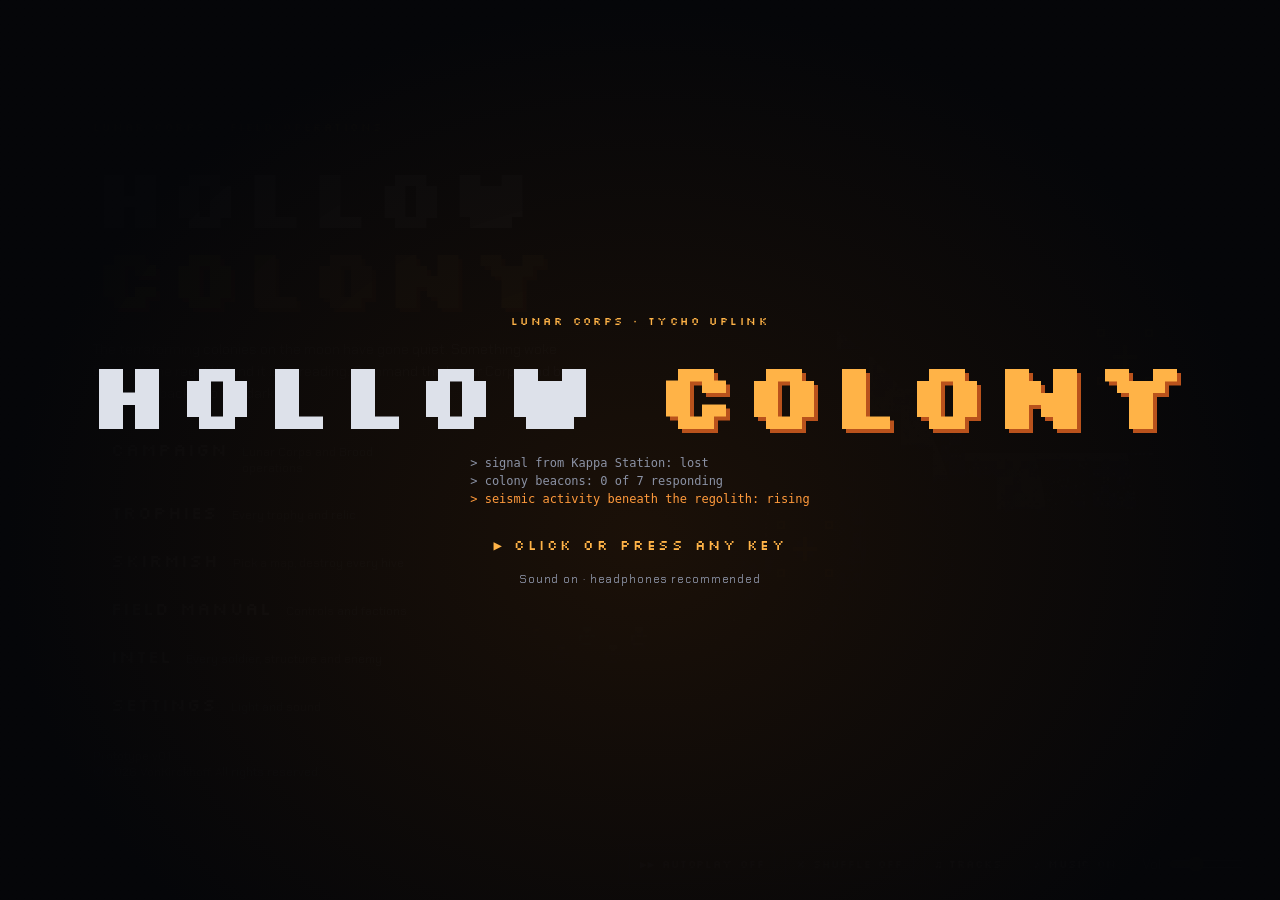
==== index.html @ ce776d80 "aanpassen verhaallijn" ====
<!doctype html>
<!-- Hollow Colony · © 2026 VonKirckhoff. All rights reserved. -->
<html lang="en">
<head>
<meta charset="utf-8">
<meta name="viewport" content="width=device-width, initial-scale=1, viewport-fit=cover">
<title>Hollow Colony</title>
<link rel="preconnect" href="https://fonts.googleapis.com">
<link rel="stylesheet" href="https://fonts.googleapis.com/css2?family=Silkscreen:wght@400;700&family=Chakra+Petch:wght@400;500;600;700&display=swap">
<link rel="stylesheet" href="css/game.css">
</head>
<body>
<canvas id="game"></canvas>

<div id="hud" hidden>
  <div id="topbar">
    <div class="res"><span class="lbl">Salvage</span><b id="r-salvage">0</b></div>
    <div class="res" id="r-supply-wrap"><span class="lbl">Supply</span><b id="r-supply">0/0</b></div>
    <div class="res" id="r-troops-wrap" data-tip="Troops|"><span class="lbl">Troops</span><b id="r-troops">0</b></div>
    <div class="res" id="r-dna-wrap" hidden data-tip="DNA|"><span class="lbl">DNA</span><b id="r-dna">0</b></div>
    <div class="res" id="r-stab-wrap" hidden data-tip="Stabilizer|"><span class="lbl">Stabilizer</span><b id="r-stab">0</b></div>
    <div class="res" id="r-timer-wrap" hidden><span class="lbl" id="r-timer-lbl">Timer</span><b id="r-timer">0:00</b></div>
    <div class="spacer"></div>
    <div class="res mission-tag" id="r-mission"><b id="r-mtitle"></b><span class="lbl" id="r-mode"></span></div>
    <span id="clock">00:00</span>
    <button class="tb-btn" id="btn-follow" type="button" data-tip="Camera follow|The camera moves along with your squad after an order. Key C.">Follow on</button>
    <button class="tb-btn" id="btn-view" type="button" data-tip="2D / 3D view|Switch between the flat map and the 3D view (prototype). In 3D, rock hides what stands behind it; mouse wheel zooms. Key F3.">2D</button>
    <span class="tb-cam">   <!-- camera height and turning, kept close together -->
      <button class="tb-btn" id="btn-cam-up" type="button" data-tip="Camera higher|See more of the map; units get smaller. Key − (minus). Key 0 sets the normal height.">−</button>
      <button class="tb-btn" id="btn-cam-down" type="button" data-tip="Camera lower|Come closer; units get bigger. Key + (plus). Key 0 sets the normal height.">+</button>
      <button class="tb-btn" id="btn-turn-l" type="button" style="visibility:hidden" data-tip="Turn left|Turn the 3D camera a quarter to the left. Middle mouse drag turns and tilts freely; Home sets it straight.">⟲</button>
      <button class="tb-btn" id="btn-turn-r" type="button" style="visibility:hidden" data-tip="Turn right|Turn the 3D camera a quarter to the right. Middle mouse drag turns and tilts freely; Home sets it straight.">⟳</button>
    </span>
    <button class="tb-btn hide-sm" id="btn-speed" type="button">1×</button>
    <button class="tb-btn" id="btn-menu" type="button" data-tip="Menu|Pause, save, settings (light and sound), field manual, restart or quit. Key P or Esc.">Menu</button>
  </div>
  <div id="comms"></div>
  <div id="bossbar" hidden><span id="boss-name">BOSS</span><div class="bbar"><i id="boss-hp"></i></div></div>
  <div id="bottom">
    <div id="minimap-wrap"><canvas id="minimap"></canvas></div>
    <div id="objectives"><h3 id="obj-head">OBJECTIVES</h3><ul id="obj-list"></ul></div>
    <div id="selection"></div>
    <div id="cmdcard"></div>
  </div>
</div>
<div id="tooltip" hidden></div>
<div id="toast" hidden></div>
<div id="tut-card" hidden role="dialog" aria-live="polite"><div class="lbl" id="tut-who"></div><p id="tut-text"></p><div class="tut-foot"><div class="tut-nav"><button class="btn" type="button" id="tut-prev" aria-label="Earlier tip">◀</button><span id="tut-step"></span><button class="btn" type="button" id="tut-next" aria-label="Later tip">▶</button></div><button class="btn" type="button" id="tut-practice">Practice again</button><button class="btn primary" type="button" id="tut-ok">Got it <kbd>Enter</kbd></button></div></div>
<button class="btn" type="button" id="tut-open" hidden>📖 Tips</button>

<!-- MAIN MENU -->
<!-- BOOT: browsers only allow sound after a click or key press, so the game opens on a gate -->
<div class="boot" id="boot" hidden role="button" tabindex="0" aria-label="Start Hollow Colony">
  <div class="boot-in">
    <div class="eyebrow">LUNAR CORPS · TYCHO UPLINK</div>
    <div class="boot-title">Hollow <span>Colony</span></div>
    <div class="boot-log" aria-hidden="true"><span>&gt; signal from Kappa Station: lost</span><span>&gt; colony beacons: 0 of 7 responding</span><span>&gt; seismic activity beneath the regolith: rising</span></div>
    <div class="boot-go">▶ Click or press any key</div>
    <div class="boot-note">Sound on · headphones recommended</div>
  </div>
</div>

<section class="screen" id="s-menu">
  <div class="sheet">
    <div class="eyebrow">LUNAR CORPS · FIELD OPERATIONS</div>
    <h1 class="title">Hollow<br><span>Colony</span></h1>
    <p class="lede">The terraforming colonies on the moon have gone quiet. Something woke beneath the regolith, and it is spreading. Command the Lunar Corps and burn the Brood back into the dark.</p>
    <div class="menu-list">
      <button class="menu-btn" type="button" id="m-continue" hidden>Continue</button>
      <button class="menu-btn" type="button" data-go="campaign">Campaign <small>Lunar Corps and Brood operations</small></button>
      <button class="menu-btn" type="button" data-go="trophies">Trophies <small>Every trophy and relic</small></button>
      <button class="menu-btn" type="button" data-go="skirmish">Skirmish <small>Pick a map, destroy every hive</small></button>
      <button class="menu-btn" type="button" data-go="manual">Field manual <small>Controls and factions</small></button>
      <button class="menu-btn" type="button" data-go="intel">Intel <small>Every soldier, structure and enemy</small></button>
      <button class="menu-btn" type="button" data-go="settings">Settings <small>Light and sound</small></button>
    </div>
    <div class="foot">Prototype v0.1<br>© 2026 VonKirckhoff. All rights reserved.</div>
  </div>
</section>

<!-- CAMPAIGN -->
<section class="screen" id="s-campaign" hidden>
  <div class="sheet camp">
   <div class="camp-l">
    <div class="camp-side" id="camp-side" role="tablist" aria-label="Choose a side"><button type="button" role="tab" data-side="corps"><span class="cs-k">Play as</span><b>Lunar Corps</b><span class="cs-n">Operation Hollow Light</span><span class="cs-p" id="cs-p-corps"></span></button><button type="button" role="tab" data-side="swarm"><span class="cs-k">Play as</span><b>The Brood</b><span class="cs-n">The Long Hunger</span><span class="cs-p" id="cs-p-swarm"></span></button><button type="button" role="tab" data-side="rogue" hidden><span class="cs-k">Play as</span><b>The Osprey crew</b><span class="cs-n">Rogue Strain</span><span class="cs-p" id="cs-p-rogue"></span></button></div>
    <div class="eyebrow" id="camp-eyebrow">CAMPAIGN · LUNAR CORPS</div>
    <h2 class="h" id="camp-title">Operation Hollow Light</h2>
    <p class="lede rogue-only">The Matron is dead and the Lunar Corps holds the high ground. Then Tycho issued Containment Order 10: everyone who stood in her lair, and every patient at Kappa, is to be contained. You know what contained means. You ran, and the Osprey crew was waiting. Seven soldiers, no base, no dropship, hunted by the Brood and by the Corps. Harvest Brood DNA, splice it into the crew between jobs, and keep the taint from eating you alive.</p>
    <p class="lede swarm-only">Play the same story from the other side. You are the Brood: you choose what hatches, where it gathers and where it strikes, and the swarm does the rest. The Lunar Corps is played by the computer.</p>
    <div class="lbl" id="camp-progress"></div>
    <div class="hero-card" id="hero-card"></div>
    <div class="reset-row"><div class="row"><button class="btn" type="button" data-go="menu">Back</button><button class="btn" type="button" data-go="veterans" id="btn-vets">Veterans</button><button class="btn" type="button" data-go="cenotaph" id="btn-ceno">Cenotaph</button><button class="btn" type="button" data-go="intel">Intel</button></div><button class="btn danger" type="button" id="btn-reset">Reset campaign</button></div>
   </div>
   <div class="camp-r"><div class="lbl">Missions</div><div class="missions" id="mission-list"></div></div>
  </div>
</section>

<!-- BRIEFING -->
<section class="screen" id="s-brief" hidden>
  <div class="sheet">
    <div class="eyebrow" id="b-eyebrow">MISSION 1</div>
    <h2 class="h" id="b-title">Title</h2>
    <div class="brief" id="b-text"></div>
    <div class="hero-card rogue-lab" id="b-lab" hidden></div>
    <div><div class="lbl" style="margin-bottom:6px">Objectives</div><ul class="objprev" id="b-obj"></ul></div>
    <div class="row"><span class="lbl">Difficulty</span><div class="seg diff-seg"></div></div>
    <div class="row"><button class="btn primary" type="button" id="b-start">Deploy</button><button class="btn" type="button" id="b-watch" hidden data-tip="Watch|The training plays itself, step by step. Press any key or click to take over.">Watch</button><button class="btn" type="button" id="b-voice" data-voice-btn aria-pressed="false" data-tip="Briefing voice|The briefing is read over the intercom when you open it. Click to stop it, or to hear it again. Follows the Sound and Voices buttons.">Read aloud</button><button class="btn" type="button" data-go="campaign">Back</button></div>
  </div>
</section>

<!-- SKIRMISH -->
<section class="screen" id="s-skirmish" hidden>
  <div class="sheet">
    <div class="eyebrow">SKIRMISH</div>
    <h2 class="h">Choose a battlefield</h2>
    <div class="maps" id="map-list"></div>
    <div class="loadmap" id="loadmap" hidden>
      <div class="lbl">Map code from the Hollow Colony Map Editor (Export → Copy map code)</div>
      <textarea id="mapcode" spellcheck="false" placeholder='{"key":"mymap","name":"…","desc":"…","layout":[…]}'></textarea>
      <div class="row"><button class="btn primary" type="button" id="mapcode-go">Add map</button><button class="btn" type="button" id="mapcode-cancel">Cancel</button></div>
    </div>
    <div class="row"><span class="lbl">Difficulty</span><div class="seg diff-seg"></div></div>
    <div class="row"><button class="btn primary" type="button" id="sk-start">Deploy</button><button class="btn" type="button" id="btn-loadmap">Load map code</button><button class="btn" type="button" data-go="menu">Back</button></div>
  </div>
</section>

<!-- MUSIC (menu screens only) -->
<div class="music-ctl" id="music-ctl" hidden>
  <div class="music-panel" id="music-panel" role="dialog" aria-label="Soundtrack" hidden>
    <div class="mp-head"><div><div class="lbl">Soundtrack</div><div class="mp-now" id="music-now" aria-live="polite"></div></div><button class="tb-btn" type="button" id="music-close" aria-label="Close">✕</button></div>
    <div class="mp-tl" id="music-tl" hidden></div>
    <ul class="mp-list" id="music-list"></ul>
    <label class="mp-shuffle"><input type="checkbox" id="music-shuffle"> Shuffle all tracks on the menu screens</label>
  </div>
  <button class="np" type="button" id="music-np" hidden aria-label="Now playing, open the music player"></button>
  <button class="tb-btn" type="button" id="btn-auto" aria-pressed="false" data-tip="Autoplay|Play the tracks on the menu screens one after the other, in the order of the list.">▶▶ Autoplay off</button>
  <button class="tb-btn" type="button" id="btn-shuffle" aria-pressed="false" data-tip="Shuffle|Play all tracks on the menu screens, one after the other, in random order.">⤨ Shuffle off</button>
  <button class="tb-btn" type="button" id="btn-tracks" aria-expanded="false" aria-controls="music-panel">♫ Tracks</button>
  <button class="tb-btn" type="button" id="btn-music" aria-pressed="true" data-tip="Music|“Hollow Light”, generated live. Only on the menu screens, never during a mission.">♪ Music on</button>
  <label class="tb-vol">Vol <input type="range" id="music-vol" min="0" max="100" step="5" aria-label="Music volume"></label>
</div>

<!-- MANUAL -->
<section class="screen" id="s-manual" hidden>
  <div class="sheet manual-sheet">
    <div class="eyebrow">FIELD MANUAL</div>
    <div class="intel-tabs manual-tabs" role="tablist" id="manual-tabs">
      <button type="button" role="tab" data-mtab="controls" aria-selected="true">Controls</button>
      <button type="button" role="tab" data-mtab="notes" aria-selected="false">Field notes</button>
      <button type="button" role="tab" data-mtab="factions" aria-selected="false">Factions</button>
      <button type="button" role="tab" data-mtab="veterans" aria-selected="false">Veterans</button>
      <button type="button" role="tab" data-mtab="campaigns" aria-selected="false">Campaigns</button>
      <button type="button" role="tab" class="danger" data-mtab="fresh" aria-selected="false">Start fresh</button>
    </div>
    <div class="mpanel" role="tabpanel" data-mpanel="controls">
    <h2 class="h">Controls</h2>
    <div class="mgroups">
      <div class="mgroup"><h3>Select</h3><dl class="manual">
        <dt>Left drag</dt><dd>Box-select your units. Click one to select it, double-click for all of that type on screen. Shift adds.</dd>
        <dt>Ctrl + 1–5</dt><dd>Save a control group; 1–5 recalls it, twice jumps to it.</dd>
        <dt>Panel hover</dt><dd>Point at a soldier in the selection panel to light him up on the map and minimap; a group name lights up the group.</dd>
      </dl></div>
      <div class="mgroup"><h3>Orders</h3><dl class="manual">
        <dt>Right click</dt><dd>Move, attack an enemy, pick up a crate, repair (Engineer) or set a rally point.</dd>
        <dt>A + click</dt><dd>Attack: move and fight on the way. Stays on for later moves.</dd>
        <dt>H</dt><dd>Defensive: hold and fire at what comes in range; holds again after every move. H again: off.</dd>
        <dt>Q</dt><dd>Hold fire: they do not shoot on their own, not even back, only at what you right-click. Q again, A or S: weapons free.</dd>
        <dt>S</dt><dd>Cancel order and drop the stance.</dd>
        <dt>L + click</dt><dd>Throw a flare (Trooper, Gunner or Pyro).</dd>
      </dl></div>
      <div class="mgroup"><h3>Squad</h3><dl class="manual">
        <dt>Z / X / V / I / W</dt><dd>Formation: circle, wedge, square, line or zigzag. Support in the centre (behind a line). The squad marches in the shape; a new one is taken up on the way. Same key again releases it. A control group remembers its formation.</dd>
        <dt>Y / F / E</dt><dd>Your own formation / save the squad as it stands as your own formation / spacing: normal, wide or tight.</dd>
        <dt>Sweep</dt><dd>Attack (A) with a squad in a line: they advance together and fire on the move.</dd>
        <dt>Right-drag</dt><dd>A squad in formation goes where you pressed and faces the way you dragged.</dd>
        <dt>F9 or ² / `</dt><dd>Dev panel: see and tune the game's numbers while you play, pause, save your changes.</dd>
        <dt>U / D</dt><dd>Engineer: pack up a Sentry Gun and deploy it elsewhere.</dd>
        <dt>R / T / B</dt><dd>Engineer: build a Relay Tower, Sentry Gun or Barricade.</dd>
      </dl></div>
      <div class="mgroup"><h3>View and sound</h3><dl class="manual">
        <dt>Arrows, edge</dt><dd>Scroll. Middle-drag also works; click or drag the minimap to jump.</dd>
        <dt>Space</dt><dd>Jump to the latest alert.</dd>
        <dt>C / O</dt><dd>Camera follow on/off, voices on/off. Light and sound: Menu → Settings.</dd>
        <dt>P / Esc</dt><dd>Pause. Esc also cancels a pending click.</dd>
      </dl></div>
    </div>
    </div>

    <div class="mpanel" role="tabpanel" data-mpanel="notes" hidden>
    <h2 class="h">Field notes</h2>
    <div class="notes">
      <div class="note"><b>Firing on the move</b>Soldiers keep walking but shoot back at anything in range, a bit slower than standing still. Engineers do the same while they build or repair.</div>
      <div class="note"><b>Cover</b>Rock or a building between a soldier and a Spitter cuts the damage he takes by 40%.</div>
      <div class="note"><b>Suppression</b>Anything a Gunner hits slows down for a moment.</div>
      <div class="note"><b>Acid blood</b>Brood bleeds acid. Killing one up close burns your soldiers, and the pool keeps burning for 3 seconds.</div>
      <div class="note"><b>Cocoons</b>Your dead are turned into cocoons that hatch in seconds. Burn them; a Pyro does triple damage.</div>
      <div class="note"><b>Medic triage</b>The downed first, then the worst wounded. His sidearm only comes out when nobody nearby needs him.</div>
      <div class="note"><b>Down, not out</b>A soldier at 0 health goes down for 15 seconds. The Brood leaves him be: it wants the body. A Medic who reaches him patches him up in 4 seconds. Nobody comes, and he bleeds out.</div>
      <div class="note"><b>The fallen</b>The Brood drags a body home to the mycel around a hive. There an egg opens, a Grafter latches on, and the body becomes a cocoon. Stand next to it, kill the carrier, shoot the eggs, or let a Pyro burn it.</div>
      <div class="note"><b>Husks</b>An infected soldier. It hatches as a Twitcher, molts into a Shambler, then into a Husk; while it molts it takes extra damage. A Husk slips away to a quiet spot and takes root. Kill it before a new hive grows there.</div>
      <div class="note"><b>Darkness and flares</b>In dark missions everyone sees half as far. Flares light the ground for 45 seconds: three per mission, six in the dark.</div>
      <div class="note"><b>Motion tracker</b>Shows Brood moving near your selected squad, even in the dark, and beeps faster as they close in.</div>
      <div class="note"><b>Brood tactics</b>Big waves may send bait first, or split up and come at you from the side.</div>
      <div class="note"><b>Hives fight back</b>Come too close and a hive notices you: its guards attack and it births a brood. Every hit makes it scream for more; badly hurt, it calls the other hives. Left alone, it heals.</div>
      <div class="note"><b>The mycel</b>A purple fungus spreads around every hive. The Brood heals while standing on it. It withers when the hive dies.</div>
      <div class="note"><b>Landing pads</b>Order replacements from the pad. Never more than the squad you started with.</div>
      <div class="note"><b>Intel</b>Every soldier, structure and enemy with its numbers: see Intel in the main menu.</div>
    </div>
    </div>

    <div class="mpanel" role="tabpanel" data-mpanel="factions" hidden>
    <h2 class="h">Factions</h2>
    <div class="factions">
      <div class="faction"><b style="color:var(--corps)">Lunar Corps</b><span class="ftag">You</span>
        <ul><li>Salvage from crates and from Relay Towers on relay pads. Each tower adds supply.</li>
            <li>Train soldiers at the Command Post, or order them in at a landing pad.</li>
            <li>Troopers, Gunners and Pyros fight; Medics heal; Engineers build, repair and arm charges.</li></ul></div>
      <div class="faction"><b style="color:var(--swarm)">The Brood</b><span class="ftag">Enemy</span>
        <ul><li>Grows from hives and comes in waves that get bigger.</li>
            <li>Crawlers and Scuttlers rush, Spitters lob acid from range, Brutes break walls.</li>
            <li>Everything living it kills becomes a cocoon: new Brood.</li>
            <li>In its own campaign you are the Brood: hatch, hunt and bring the fallen home.</li></ul></div>
      <div class="faction rogue"><b style="color:var(--rogue)">Rogue Strain</b><span class="ftag">Third campaign</span>
        <ul><li>The seven survivors of the Osprey, written off as killed in action. They found Dr. Maas's samples and stopped answering the radio.</li>
            <li>No base, no dropship, no replacements: the same seven people from job to job, led by their Captain.</li>
            <li>They splice Brood DNA into their own blood. Strains make them faster, tougher or deadlier; taint makes them stranger, up to a feral fit.</li>
            <li>Black and dark brown uniforms with a red armband.</li>
            <li>Hunted by both sides: the Brood, and the loyal Corps in the normal Corps kit, who shoot on sight.</li></ul></div>
      <div class="notes fnotes">
      <div class="note rogue"><b>The loyal Corps</b>In Rogue Strain the Lunar Corps is the enemy. Its soldiers fight the Brood and the crew alike: they hold a post, patrol or hunt you, and come running when one of them is hit. Their Relay Towers, Sentry Guns and Barricades are theirs too.</div>
      <div class="note rogue"><b>Playable after the Corps campaign</b>Rogue Strain opens once every Lunar Corps campaign mission is won on Normal or Hard. Its campaign screen and Intel tab can be read before that.</div>
      </div>
    </div>
    </div>

    <div class="mpanel" role="tabpanel" data-mpanel="veterans" hidden>
    <h2 class="h">Veterans</h2>
    <div class="ranks" id="manual-ranks"></div>
    <div class="notes">
      <div class="note"><b>Earning XP</b>Kills (a Spitter 2, a Brute 4, a hive 5). Medics earn by healing, Engineers by building and repairing.</div>
      <div class="note"><b>Lieutenant abilities</b>Trooper grenade · Gunner steady aim on the move · Pyro long flame · Medic heals everyone around him · Engineer works twice as fast.</div>
      <div class="note"><b>Your own soldier</b>Enlist him on the campaign screen. He goes on every mission and only he can become Captain: soldiers near him fire faster and take less damage.</div>
      <div class="note"><b>The roster</b>Survivors with XP carry over to the next campaign mission and replace starting soldiers of their type.</div>
      <div class="note"><b>Cenotaph</b>The fallen are cut into stone. In zombie mode you can raise them once.</div>
    </div>
    </div>

    <div class="mpanel" role="tabpanel" data-mpanel="campaigns" hidden>
    <h2 class="h">Campaigns</h2>
    <div class="notes">
      <div class="note"><b>Training</b>Both campaigns start with a training (00) that walks you through every button. Press N to skip a step.</div>
      <div class="note"><b>Playing the Brood</b>Pick The Brood on the campaign screen. Q W E R hatch, right-click sets the gathering point (or moves the swarm units you selected), A + click attacks, H brings the fallen home, B + click burrows up a small brood. Ctrl + a number keeps a group: flank or lure with two groups of your own.</div>
      <div class="note rogue"><b>Rogue Strain</b>Opens once every Lunar Corps campaign mission is won on Normal or Hard. You play the seven survivors of the Osprey. Brood you kill without fire can leave DNA samples: walk over them. Between jobs, splice them into the crew on the campaign screen. Taint makes them stronger and stranger: from 85% seizures, at 100% a feral fit. A crew Medic with a stabilizer dose fixes that (J). The crew wears black and dark brown with a red armband; soldiers in the normal Corps kit are the loyal Corps, and they shoot you on sight.</div>
      <div class="note"><b>Trophy wall</b>Win every campaign mission with your own soldier alive, for each role and each difficulty. Flawless: win a mission without losing a soldier, one per difficulty. Two grand trophies: all of the Lunar Corps, and every Brood mission on every difficulty.</div>
    </div>
    </div>

    <div class="mpanel" role="tabpanel" data-mpanel="fresh" hidden>
    <h2 class="h">Start fresh</h2>
    <div class="fresh" id="fresh-box">
      <div><div class="lbl">Start fresh</div>
        <p>Erase everything this game keeps in your browser: campaign progress, veterans, your own soldier, the Cenotaph, difficulty, the defeat choice, zombie mode, and all music, sound and voice settings. The game starts as if you opened it for the first time.</p>
        <label class="fresh-maps"><input type="checkbox" id="fresh-maps"> Also delete the maps I made in the map editor</label>
        <label class="fresh-maps"><input type="checkbox" id="fresh-troph" checked> Keep my trophy wall</label></div>
      <button class="btn danger" type="button" id="btn-fresh">Start fresh</button>
    </div>
    </div>
    <div class="row"><button class="btn" type="button" id="manual-back">Back</button><button class="btn" type="button" data-go="intel">Intel</button></div>
  </div>
</section>

<!-- PAUSE -->
<section class="screen" id="s-pause" hidden>
  <div class="sheet">
    <div class="eyebrow">PAUSED</div>
    <h2 class="h" id="p-title">Mission</h2>
    <div class="menu-list">
      <button class="menu-btn" type="button" id="p-resume">Resume</button>
      <button class="menu-btn" type="button" id="p-save">Save game <small>One slot: replaces the last save</small></button>
      <button class="menu-btn" type="button" id="p-settings">Settings <small>Light and sound</small></button>
      <button class="menu-btn" type="button" id="p-manual">Field manual</button>
      <button class="menu-btn" type="button" id="p-restart">Restart mission</button>
      <button class="menu-btn" type="button" id="p-quit">Quit to menu</button>
    </div>
  </div>
</section>

<!-- SETTINGS: light and sound -->
<section class="screen" id="s-settings" hidden>
  <div class="sheet settings">
    <div class="eyebrow">SETTINGS</div>
    <h2 class="h">Light and sound</h2>
    <div class="set-grid">
      <div class="set-col">
        <div class="lbl">Light</div>
        <div id="set-light"></div>
        <button class="tb-btn" type="button" id="set-light-reset" data-tip="Reset light|Every light setting back to how the game comes.">Reset light</button>
      </div>
      <div class="set-col">
        <div class="lbl">Sound</div>
        <div class="set-row"><span>Music in missions</span><button class="tb-btn" id="btn-gmusic" type="button" data-tip="Music|The soundtrack softly in the background while you play. Pick the track in the music player on the menu screens.">Music off</button></div>
        <div class="set-row"><span>Sound effects</span><button class="tb-btn" id="btn-sound" type="button" data-tip="Sound|Mutes or unmutes every sound in the game.">Sound on</button></div>
        <div class="set-row"><span>Soldiers' voices <small>key O</small></span><button class="tb-btn" id="btn-voices" type="button" data-tip="Voices|Soldiers speak their lines out loud, using your browser's speech voices. Key O.">Voices on</button></div>
        <label class="set-row tb-vol"><span>Voice volume</span><input type="range" id="voice-vol" min="0" max="100" step="5" aria-label="Voice volume"></label>
      </div>
    </div>
    <div class="menu-list"><button class="menu-btn" type="button" id="settings-back">Back</button></div>
  </div>
</section>

<!-- VETERANS -->
<section class="screen" id="s-veterans" hidden>
  <div class="sheet vets">
   <div class="vets-l">
    <div class="eyebrow">LUNAR CORPS · ROSTER</div>
    <h2 class="h">Veterans</h2>
    <p class="lede">Soldiers who survive a campaign mission with experience stay on the roster. At the start of the next mission they replace soldiers of the same type, and the rest arrive first when you train or order that type. A veteran who falls goes on the Cenotaph.</p>
    <div class="roster" id="roster-list"></div>
    <div class="row"><button class="btn" type="button" data-go="campaign">Back</button><button class="btn" type="button" data-go="cenotaph" id="btn-ceno2">Cenotaph</button></div>
   </div>
   <div class="vets-r"><div class="lbl">Ranks</div><div class="ranks" id="rank-list"></div><div class="row" style="justify-content:flex-end;margin-top:8px"><button class="btn danger" type="button" id="btn-reset-vets" data-tip="Reset veterans|Removes every veteran from the roster and clears the Cenotaph. Campaign progress stays.">Reset veterans</button></div></div>
  </div>
</section>

<!-- INTEL -->
<section class="screen" id="s-intel" hidden>
  <div class="sheet intel-sheet">
    <div class="eyebrow">LUNAR CORPS · INTEL</div>
    <h2 class="h">Intel</h2>
    <p class="lede">What every soldier, structure and enemy can do. Range and sight are in tiles, speed in tiles per second; damage per second is before rank bonuses.</p>
    <div class="intel-tabs" role="tablist" id="intel-tabs"></div>
    <div class="intel-split" role="tabpanel"><div class="intel-list" id="intel-list" role="listbox" aria-label="Units and structures"></div><div class="intel-detail" id="intel-grid" aria-live="polite"></div></div>
    <div class="row"><button class="btn" type="button" id="intel-back">Back</button></div>
  </div>
</section>

<!-- TROPHIES -->
<section class="screen" id="s-trophies" hidden>
  <div class="sheet troph-sheet">
   <div class="troph-l">
    <div class="eyebrow">HALL OF HONOUR</div>
    <h2 class="h">Trophy wall</h2>
    <p class="lede" id="troph-lede"></p>
    <div class="troph-hero" id="troph-hero"></div>
    <div class="row"><button class="btn" type="button" data-go="menu">Back</button><button class="btn" type="button" data-go="veterans">Veterans</button></div>
   </div>
   <div class="troph-r"><div class="intel-tabs troph-tabs" role="tablist" id="troph-tabs"></div><div class="trophies" id="trophy-wall"></div></div>
  </div>
</section>

<!-- CENOTAPH -->
<section class="screen" id="s-cenotaph" hidden>
  <div class="sheet" style="max-width:760px">
    <div class="eyebrow">LUNAR CORPS · TYCHO MEMORIAL</div>
    <h2 class="h">Cenotaph</h2>
    <p class="lede">An empty tomb for the soldiers who never came home. Every name is cut into the stone, with the mission where it fell.</p>
    <div class="zombie-row" id="zombie-row"></div>
    <div class="cenotaph" id="cenotaph"></div>
    <div class="row"><button class="btn" type="button" data-go="campaign">Back</button><button class="btn" type="button" data-go="veterans">Veterans</button><button class="btn" type="button" id="ceno-voice" data-voice-btn aria-pressed="false" data-tip="A moment of silence|The intercom holds a short wake and reads every name on the stone. Click to stop it, or to hear it again. Follows the Sound and Voices buttons.">Read aloud</button></div>
  </div>
</section>

<!-- END -->
<section class="screen" id="s-end" hidden>
  <div class="sheet">
    <div class="eyebrow" id="e-eyebrow">MISSION COMPLETE</div>
    <h2 class="h" id="e-title">Victory</h2>
    <p class="lede" id="e-text"></p>
    <div class="endstats" id="e-stats"></div>
    <div class="vetnote" id="e-vets" hidden></div>
    <div class="row" id="e-buttons"></div>
  </div>
  <button class="btn" type="button" id="e-report" hidden>Show report</button>
</section>

<!-- ===== CONTENT ===== -->
<script src="js/content/sprites.js"></script>
<script src="js/content/units.js"></script>
<script src="js/content/veterans.js"></script>
<script src="js/content/intel.js"></script>
<script src="js/content/relics.js"></script>
<script src="js/content/difficulty.js"></script>

<!-- Maps: one file per map. New map? Add its line here (and in map-editor/index.html). -->
<script src="js/content/maps/_maps.js"></script>
<script src="js/content/maps/kappa.js"></script>
<script src="js/content/maps/canyons.js"></script>
<script src="js/content/maps/hollow.js"></script>
<script src="js/content/maps/convoy.js"></script>
<script src="js/content/maps/depths.js"></script>
<script src="js/content/maps/high.js"></script>
<script src="js/content/maps/maw.js"></script>
<script src="js/content/maps/mare.js"></script>

<!-- Missions: one file per mission. The order of these lines is the campaign order. -->
<script src="js/content/missions/_missions.js"></script>
<script src="js/content/missions/01-dust-landing.js"></script>
<script src="js/content/missions/02-hold-kappa.js"></script>
<script src="js/content/missions/03-burn-the-brood.js"></script>
<script src="js/content/missions/04-hollow-colony.js"></script>
<script src="js/content/missions/04b-night-shift.js"></script>
<script src="js/content/missions/05-blackout.js"></script>
<script src="js/content/missions/06-dead-signal.js"></script>
<script src="js/content/missions/06b-kill-order.js"></script>
<script src="js/content/missions/07-the-matron.js"></script>
<script src="js/content/missions/08-high-ground.js"></script>
<script src="js/content/missions/s01-the-waking.js"></script>
<script src="js/content/missions/s01b-the-graft.js"></script>
<script src="js/content/missions/s02-kappa-siege.js"></script>
<script src="js/content/missions/s04-lights-out.js"></script>
<script src="js/content/missions/s05-hollow-choir.js"></script>
<script src="js/content/missions/s06-signal-in-the-dark.js"></script>
<script src="js/content/missions/s07-matrons-call.js"></script>
<script src="js/content/missions/s08-seed-the-moon.js"></script>
<script src="js/content/missions/t-corps-training.js"></script>
<script src="js/content/missions/t-brood-training.js"></script>
<script src="js/content/missions/t-brood-tactics.js"></script>
<script src="js/content/rogue.js"></script>
<script src="js/content/missions/r01-dead-mans-frequency.js"></script>
<script src="js/content/missions/r01b-needle-and-thread.js"></script>
<script src="js/content/missions/r02-dead-air.js"></script>
<script src="js/content/missions/r03-cold-harvest.js"></script>
<script src="js/content/missions/r04-the-fever.js"></script>
<script src="js/content/missions/r05-hunted.js"></script>
<script src="js/content/missions/r05b-among-them.js"></script>
<script src="js/content/missions/r06-the-seed-wakes.js"></script>

<script src="js/content/skirmish.js"></script>

<!-- ===== ENGINE (load order matters) ===== -->
<script src="js/engine/00-core.js"></script>
<script src="js/engine/01-sprites-art.js"></script>
<script src="js/engine/01b-relic-art.js"></script>
<script src="js/engine/02-sound.js"></script>
<script src="js/engine/03-maps.js"></script>
<script src="js/engine/04-game-state.js"></script>
<script src="js/engine/05-entities.js"></script>
<script src="js/engine/06-grid-pathfinding.js"></script>
<script src="js/engine/07-movement.js"></script>
<script src="js/engine/08-combat.js"></script>
<script src="js/engine/09-unit-behaviour.js"></script>
<script src="js/engine/10-buildings.js"></script>
<script src="js/engine/11-economy-production.js"></script>
<script src="js/engine/12-brood-director.js"></script>
<script src="js/engine/13-fog-of-war.js"></script>
<script src="js/engine/14-mission-api-triggers.js"></script>
<script src="js/engine/15-main-update.js"></script>
<script src="js/engine/16-messages.js"></script>
<script src="js/engine/17-rendering.js"></script>
<script src="js/engine/18-hud.js"></script>
<script src="js/engine/19-commands.js"></script>
<script src="js/engine/19b-formations.js"></script>
<script src="js/engine/20-input.js"></script>
<script src="js/engine/21-screens.js"></script>
<script src="js/engine/21b-intel-anim.js"></script>
<script src="js/engine/22-squad-life.js"></script>
<script src="js/engine/25-hive-life.js"></script>
<script src="js/engine/25b-animations.js"></script>
<script src="js/engine/26-brood-command.js"></script>
<script src="js/engine/26b-brood-missions.js"></script>
<script src="js/engine/27-training.js"></script>
<script src="js/engine/27b-demo.js"></script>
<script src="js/engine/32-osprey.js"></script>   <!-- before the dev panel: it lists OSPREY -->
<script src="js/vendor/three.min.js"></script>   <!-- THREE.js (MIT), for the 3D view -->
<script src="js/engine/33-view3d.js"></script>
<script src="js/engine/34-settings.js"></script>   <!-- Menu → Settings: light and sound -->   <!-- the 3D view (prototype); before the dev panel: it lists VIEW3D -->
<script src="js/engine/28-dev-help.js"></script>
<script src="js/engine/28-dev.js"></script>
<script src="js/engine/29-relics.js"></script>
<script src="js/engine/30-save.js"></script>
<script src="js/engine/31-rogue.js"></script>
<script src="js/engine/23-main-loop.js"></script>
<script src="js/engine/24-music.js"></script>
</body>
</html>
---- css/game.css ----
/* Layout: full-bleed battlefield canvas; HUD docked as chamfered instrument panels; menus as left-aligned briefing sheets.
   Deliberately single-theme (dark lunar night). */
:root{
  --space:#07080c; --panel:#11131a; --panel-2:#191c26; --line:#2c3140; --ink:#dde1ea; --dim:#8b92a5;
  --corps:#ffb347; --corps-deep:#b9521c; --swarm:#a6ff4a; --danger:#ff5a4f; --ok:#5fe3b0;
  --f-display:'Silkscreen','Courier New',monospace;
  --f-body:'Chakra Petch',system-ui,-apple-system,'Segoe UI',sans-serif;
  color-scheme:dark;
}
[hidden]{display:none!important;}
html,body{height:100%;}
body{margin:0;background:var(--space);color:var(--ink);font-family:var(--f-body);font-size:14px;overflow:hidden;-webkit-user-select:none;user-select:none;touch-action:none;}
#game{position:fixed;inset:0;width:100%;height:100%;display:block;image-rendering:pixelated;cursor:default;}
#game.amove{cursor:crosshair;}
button{font:inherit;color:inherit;}
.chamfer{clip-path:polygon(10px 0,100% 0,100% calc(100% - 10px),calc(100% - 10px) 100%,0 100%,0 10px);}
.lbl{font-family:var(--f-display);font-size:10px;letter-spacing:.12em;color:var(--dim);text-transform:uppercase;}

/* ---------- HUD ---------- */
#topbar{position:fixed;top:0;left:0;right:0;height:40px;display:flex;align-items:center;gap:22px;
  padding-top:env(safe-area-inset-top,0px);padding-left:max(16px,env(safe-area-inset-left,0px));padding-right:max(16px,env(safe-area-inset-right,0px));
  background:linear-gradient(rgba(7,8,12,.94),rgba(7,8,12,.72));border-bottom:1px solid var(--line);z-index:5;}
#topbar .res{display:flex;align-items:baseline;gap:8px;white-space:nowrap;}
#topbar b{font-family:var(--f-display);font-size:16px;font-weight:400;color:var(--corps);font-variant-numeric:tabular-nums;}
#topbar b.warn{color:var(--danger);}
#topbar .spacer{flex:1;}
#topbar .tb-cam{display:flex;gap:4px;}   /* − + ⟲ ⟳ as one group, so the top bar still fits at 1024 wide */
#topbar .tb-cam .tb-btn{padding:5px 8px;}
@media (max-width:1180px){ #topbar{gap:14px;} }
@media (max-width:1100px){ #topbar{gap:10px;} #topbar .res{gap:6px;} }
#clock{font-family:var(--f-display);color:var(--dim);font-variant-numeric:tabular-nums;}
.tb-btn{background:var(--panel-2);border:1px solid var(--line);padding:5px 10px;font-family:var(--f-display);font-size:11px;letter-spacing:.08em;cursor:pointer;}
.tb-btn:hover,.tb-btn:focus-visible{border-color:var(--corps);outline:none;}

#objectives{background:var(--panel);border:1px solid var(--line);padding:10px 14px 12px;overflow:auto;min-width:0;width:270px;}
#objectives h3{margin:0 0 8px;font-family:var(--f-display);font-weight:400;font-size:11px;letter-spacing:.14em;color:var(--corps);}
#objectives ul{list-style:none;margin:0;padding:0;display:grid;gap:6px;}
#objectives li{display:grid;grid-template-columns:14px 1fr;gap:8px;line-height:1.3;}
#objectives li .box{width:10px;height:10px;border:1px solid var(--dim);margin-top:4px;}
#objectives li.done{color:var(--dim);text-decoration:line-through;}
#objectives li.done .box{background:var(--ok);border-color:var(--ok);}
#objectives li.failed{color:var(--danger);}
#objectives li.failed .box{background:var(--danger);border-color:var(--danger);}
#objectives li .opt{font-family:var(--f-display);font-size:9px;color:var(--dim);letter-spacing:.1em;margin-left:6px;}

#bossbar{position:fixed;top:calc(50px + env(safe-area-inset-top,0px));left:50%;transform:translateX(-50%);width:min(520px,60vw);z-index:4;background:rgba(17,19,26,.92);border:1px solid var(--line);padding:6px 12px 8px;text-align:center;}
#bossbar span{font-family:var(--f-display);font-size:11px;letter-spacing:.16em;color:var(--swarm);}
#bossbar .bbar{height:8px;background:#26120f;border:1px solid #000;margin-top:4px;}
#bossbar .bbar i{display:block;height:100%;background:var(--danger);transition:width .2s;}
#comms{position:fixed;top:calc(52px + env(safe-area-inset-top,0px));left:max(12px,env(safe-area-inset-left,0px));width:min(430px,calc(100vw - 24px));min-width:240px;display:grid;gap:6px;z-index:4;pointer-events:none;}
.msg{background:rgba(17,19,26,.9);border-left:3px solid var(--corps);padding:7px 12px 8px;transition:opacity .4s;}
.msg .who{font-family:var(--f-display);font-size:10px;letter-spacing:.12em;color:var(--corps);display:block;margin-bottom:2px;}
.msg.sys{border-left-color:var(--dim);}
.msg.sys .who{color:var(--dim);}
.msg.alert{border-left-color:var(--danger);}
.msg.alert .who{color:var(--danger);}
.msg .txt{line-height:1.35;}

#bottom{position:fixed;left:0;right:0;bottom:0;height:200px;display:grid;grid-template-columns:auto auto minmax(0,1fr) auto;gap:10px;
  padding-block:10px calc(10px + env(safe-area-inset-bottom,0px));padding-left:max(10px,env(safe-area-inset-left,0px));padding-right:max(10px,env(safe-area-inset-right,0px));
  background:linear-gradient(rgba(12,14,19,.9),rgba(9,10,14,.98));border-top:1px solid var(--line);z-index:5;}
#minimap-wrap{background:#000;border:1px solid var(--line);display:flex;align-items:center;justify-content:center;width:180px;height:180px;}
#minimap{image-rendering:pixelated;cursor:pointer;display:block;}
#selection{background:var(--panel);border:1px solid var(--line);padding:12px 14px;overflow:hidden;min-width:0;}
#cmdcard{display:flex;flex-direction:column;gap:5px;align-content:start;min-width:250px;overflow:auto;}
.cmdrow{display:grid;grid-template-columns:66px auto;align-items:center;gap:6px;}
.cmdlbl{font-family:var(--f-display);font-size:10px;letter-spacing:.1em;color:var(--dim);text-transform:uppercase;text-align:right;}
.cmdbtns{display:flex;gap:4px;flex-wrap:wrap;}
.cmdbtns .cmd{width:46px;height:46px;}
.cmdbtns .cmd img{width:26px;height:26px;margin-top:-2px;}
.cmdbtns .cmd .glyph{font-size:16px;margin-top:-2px;}
.cmd{position:relative;background:var(--panel-2);border:1px solid var(--line);cursor:pointer;display:flex;align-items:center;justify-content:center;padding:0;}
.cmd img{width:32px;height:32px;image-rendering:pixelated;pointer-events:none;}
.cmd .glyph{font-family:var(--f-display);font-size:18px;color:var(--ink);pointer-events:none;}
.cmd .key{position:absolute;left:3px;top:2px;font-family:var(--f-display);font-size:12px;line-height:1;color:var(--corps);text-shadow:0 1px 0 #000;pointer-events:none;}
.cmd .cost{position:absolute;right:3px;bottom:2px;font-family:var(--f-display);font-size:12px;line-height:1;color:#e8ecf2;text-shadow:0 1px 0 #000,0 0 2px #000;pointer-events:none;}
.tb-vol{display:flex;align-items:center;gap:6px;padding:0 4px;}
.tb-vol input{width:78px;accent-color:var(--corps);cursor:pointer;}
.cmd:hover,.cmd:focus-visible{border-color:var(--corps);outline:none;}
.cmd.off{opacity:.38;}
.cmd.active{border-color:var(--corps);background:#2a2216;}

.sel-single{display:grid;grid-template-columns:84px minmax(0,1fr);gap:14px;height:100%;}
.portrait{width:84px;height:84px;background:#0b0c11;border:1px solid var(--line);display:flex;align-items:center;justify-content:center;}
.portrait img{width:72px;height:72px;object-fit:contain;image-rendering:pixelated;}
.sel-name .sel-sub{font-family:var(--f-body);font-size:12px;color:var(--dim);margin-left:6px;}
.sel-name{font-family:var(--f-display);font-size:15px;color:var(--ink);margin:0 0 2px;}
.sel-role{color:var(--dim);font-size:12px;margin-bottom:8px;line-height:1.3;}
.hpbar{height:8px;background:#26120f;border:1px solid #000;margin:4px 0 6px;max-width:320px;}
.hpbar i{display:block;height:100%;background:var(--ok);}
.stats{display:flex;flex-wrap:wrap;gap:4px 16px;font-size:12px;color:var(--dim);}
.stats b{color:var(--ink);font-weight:600;font-variant-numeric:tabular-nums;}
.queue{display:flex;gap:6px;margin-top:8px;flex-wrap:wrap;}
.qslot{width:40px;height:40px;background:#0b0c11;border:1px solid var(--line);position:relative;cursor:pointer;}
.qslot img{width:32px;height:32px;margin:3px;image-rendering:pixelated;pointer-events:none;}
.qslot i{position:absolute;left:0;bottom:0;height:3px;background:var(--corps);}
.sel-groups{display:flex;flex-wrap:wrap;gap:8px 18px;align-content:flex-start;max-height:100%;overflow:auto;}
.sel-group{display:grid;gap:4px;align-content:start;}
.sel-ghead{font-family:var(--f-display);font-size:9px;letter-spacing:.1em;color:var(--dim);text-transform:uppercase;cursor:pointer;display:flex;gap:6px;align-items:baseline;}
.sel-ghead b{color:var(--corps);font-weight:400;font-size:11px;}
.sel-ghead:hover{color:var(--ink);}
.sel-gcells{display:flex;flex-wrap:wrap;gap:4px;max-width:calc(6 * 38px + 5 * 4px);}
.sel-cell{width:38px;height:38px;background:#0b0c11;border:1px solid var(--line);position:relative;cursor:pointer;}
.sel-cell img{width:30px;height:30px;margin:2px 3px 0;image-rendering:pixelated;pointer-events:none;}
.rank{position:absolute;right:1px;top:0;font-family:var(--f-display);font-size:9px;color:var(--corps);text-shadow:0 1px 0 #000;pointer-events:none;letter-spacing:-1px;}
.portrait.taint-warn,.sel-cell.taint-warn{border-color:#ff5a4f;box-shadow:0 0 0 1px #ff5a4f,0 0 10px rgba(255,90,79,.55);}
.portrait.taint-warn.dim,.sel-cell.taint-warn.dim{border-color:#7a1a14;box-shadow:0 0 0 1px #7a1a14;}
.sel-cell i{position:absolute;left:3px;right:3px;bottom:2px;height:3px;background:#26120f;}
.sel-cell i s{display:block;height:100%;}
.hint{color:var(--dim);line-height:1.5;max-width:60ch;}
.hint kbd{font-family:var(--f-display);font-size:10px;color:var(--corps);border:1px solid var(--line);padding:1px 4px;}

#tooltip{position:fixed;z-index:40;max-width:260px;background:#0d0f15;border:1px solid var(--corps);padding:8px 10px;pointer-events:none;line-height:1.35;}
#tooltip b{font-family:var(--f-display);font-weight:400;color:var(--corps);display:block;margin-bottom:3px;}
#toast{position:fixed;left:50%;bottom:220px;transform:translateX(-50%);background:rgba(17,19,26,.95);border:1px solid var(--danger);color:var(--ink);padding:6px 14px;z-index:9;font-family:var(--f-display);font-size:11px;letter-spacing:.06em;}

/* ---------- screens ---------- */
.screen{position:fixed;inset:0;z-index:10;overflow:auto;display:flex;align-items:flex-start;
  padding-block:48px;padding-left:max(16px,env(safe-area-inset-left,0px));padding-right:max(16px,env(safe-area-inset-right,0px));
  background:linear-gradient(90deg,rgba(7,8,12,.96) 0%,rgba(7,8,12,.86) 46%,rgba(7,8,12,.35) 100%);}
.sheet{width:100%;max-width:640px;margin-left:clamp(0px,6vw,96px);margin-block:auto;display:grid;gap:22px;}   /* margin-block:auto centres short pages but lets tall ones scroll to the very top */
.eyebrow{font-family:var(--f-display);font-size:11px;letter-spacing:.22em;color:var(--corps);}
h1.title{margin:0;font-family:var(--f-display);font-weight:700;font-size:clamp(40px,8.5vw,84px);line-height:.95;letter-spacing:.02em;text-wrap:balance;}
h1.title span{color:var(--corps);text-shadow:4px 4px 0 var(--corps-deep);}
h2.h{margin:0;font-family:var(--f-display);font-weight:400;font-size:clamp(24px,4.5vw,36px);letter-spacing:.03em;text-wrap:balance;}
.lede{color:var(--dim);line-height:1.6;max-width:56ch;margin:0;}
.menu-list{display:grid;gap:4px;max-width:360px;}
.menu-btn{display:flex;align-items:baseline;gap:14px;text-align:left;background:transparent;border:0;border-left:2px solid var(--line);padding:10px 16px;cursor:pointer;font-family:var(--f-display);font-size:18px;letter-spacing:.06em;}
.menu-btn small{font-family:var(--f-body);font-size:12px;color:var(--dim);letter-spacing:0;}
.menu-btn:hover,.menu-btn:focus-visible{border-left-color:var(--corps);background:linear-gradient(90deg,rgba(255,179,71,.12),transparent);outline:none;}
.menu-btn[disabled]{opacity:.35;cursor:not-allowed;}
.menu-btn.armed{border-left-color:var(--danger);background:linear-gradient(90deg,rgba(255,90,70,.16),transparent);color:var(--danger);}
.row{display:flex;flex-wrap:wrap;gap:10px;align-items:center;}
.btn{background:var(--panel-2);border:1px solid var(--line);padding:10px 18px;font-family:var(--f-display);font-size:13px;letter-spacing:.08em;cursor:pointer;}
.btn.primary{background:var(--corps);color:#1a1006;border-color:var(--corps);}
.btn:hover,.btn:focus-visible{border-color:var(--corps);outline:none;}
.btn.primary:hover{background:#ffc56e;}
.missions{display:grid;gap:8px;}
.hero-card{background:rgba(17,19,26,.85);border:1px solid var(--line);border-left:3px solid #ffd23f;padding:12px 14px;display:grid;gap:10px;}
.hero-card .hrow{display:flex;flex-wrap:wrap;gap:8px;align-items:center;}
.hero-card input[type=text]{background:#0b0c11;border:1px solid var(--line);color:inherit;font:inherit;padding:7px 9px;min-width:0;flex:1 1 180px;}
.hero-card .htype{display:flex;flex-direction:column;align-items:center;gap:2px;background:var(--panel-2);border:1px solid var(--line);padding:6px 8px;cursor:pointer;font-size:12px;min-width:66px;}
.hero-card .htype img{width:28px;height:28px;image-rendering:pixelated;}
.hero-card .htype.on{border-color:#ffd23f;background:#2a2216;}
.hero-card .hsex{display:flex;gap:6px;} .hero-card .hsex .htype{flex-direction:row;font-size:13px;padding:6px 12px;}
.hero-card .htype[disabled]{opacity:.35;cursor:not-allowed;}
.hero-card .htype.career small{font-size:10px;color:var(--dim,#9aa);}   /* rank and missions of each career */
.hero-card .hname{font-weight:600;}
.mission{display:grid;grid-template-columns:44px minmax(0,1fr) auto;gap:14px;align-items:center;text-align:left;background:rgba(17,19,26,.85);border:1px solid var(--line);padding:12px 14px;cursor:pointer;}
.mission:hover,.mission:focus-visible{border-color:var(--corps);outline:none;}
.mission .num{font-family:var(--f-display);font-size:22px;color:var(--corps);}
.mission .mt{font-family:var(--f-display);font-size:15px;}
.mission .ms{color:var(--dim);font-size:12px;margin-top:2px;}
.mission .st{font-family:var(--f-display);font-size:10px;letter-spacing:.1em;color:var(--dim);}
.mission .st.done{color:var(--ok);display:grid;justify-items:end;gap:4px;}
.badge{font-family:var(--f-display);font-size:9px;letter-spacing:.1em;padding:2px 6px;border:1px solid currentColor;}
.badge.d-easy{color:#8fd3ff;} .badge.d-normal{color:var(--corps);} .badge.d-hard{color:var(--danger);}
.mission .best{font-size:10px;color:var(--dim);font-variant-numeric:tabular-nums;}
.roster{display:grid;gap:2px;}
.rrow{display:grid;grid-template-columns:130px minmax(0,1fr) 130px 70px 50px 70px;gap:10px;align-items:center;background:rgba(17,19,26,.85);border:1px solid var(--line);padding:6px 10px;font-variant-numeric:tabular-nums;}
.rrow.rhead{background:transparent;border:0;font-family:var(--f-display);font-size:9px;letter-spacing:.1em;color:var(--dim);text-transform:uppercase;padding-block:0;}
.rrow .rmark{font-family:var(--f-display);font-size:11px;color:var(--corps);}
.rrow img{width:20px;height:20px;image-rendering:pixelated;vertical-align:middle;margin-right:4px;}
.rdim{color:var(--dim);font-style:normal;}
.ranks{display:grid;grid-template-columns:repeat(auto-fit,minmax(160px,1fr));gap:8px;}
.ranks div{background:rgba(17,19,26,.85);border:1px solid var(--line);padding:8px 10px;display:grid;gap:2px;font-size:12px;color:var(--dim);}
.ranks b{font-family:var(--f-display);font-weight:400;font-size:12px;color:var(--corps);}
.fallen-list{display:flex;flex-wrap:wrap;gap:6px 14px;color:var(--dim);font-size:13px;}
.fallen-list i{font-size:11px;}
.fallen-list .memorial{display:flex;flex-direction:column;gap:2px;min-width:180px;padding:6px 10px;border-left:2px solid #6b2a26;background:rgba(17,19,26,.6);}
.fallen-list .memorial b{color:var(--text,#e8ecf2);font-weight:600;}
.vetnote{display:grid;gap:6px;background:rgba(17,19,26,.85);border:1px solid var(--line);padding:10px 14px;line-height:1.5;}
.vetnote .vsec{display:grid;gap:3px;}
.vetnote .vsec+.vsec{padding-top:8px;border-top:1px solid var(--line);}
.vetnote .vrow{display:grid;grid-template-columns:130px minmax(0,1fr);gap:10px;align-items:baseline;}
.vetnote .vrank{font-family:var(--f-display);font-size:10px;letter-spacing:.06em;color:var(--corps);}
.vetnote .vstar{color:#ffd23f;}
.vetnote .fallen .vrank{color:var(--danger);}
.vetnote .fallen span:last-child{color:var(--danger);}
.vetnote .fallen i{color:var(--dim);font-style:normal;font-size:12px;}
@media (max-width:640px){ .rrow{grid-template-columns:110px minmax(0,1fr) 50px;} .rrow>span:nth-child(3),.rrow>span:nth-child(5),.rrow>span:nth-child(6){display:none;} }
.loadmap{display:grid;gap:8px;background:rgba(17,19,26,.9);border:1px solid var(--line);padding:12px;}
.loadmap textarea{width:100%;box-sizing:border-box;min-height:110px;background:#0b0c11;border:1px solid var(--line);color:var(--ink);font-family:ui-monospace,Menlo,Consolas,monospace;font-size:11px;padding:6px;}
.mapcard .tag{font-family:var(--f-display);font-size:9px;letter-spacing:.1em;color:var(--corps);}
.mapcard .del{font-family:var(--f-display);font-size:9px;color:var(--danger);justify-self:start;cursor:pointer;}
.reset-row{display:flex;flex-wrap:wrap;gap:10px;align-items:center;justify-content:space-between;}
.btn.danger{border-color:var(--danger);color:var(--danger);}
.btn.danger.armed{background:var(--danger);color:#1a0806;}
.mission[aria-disabled="true"]{opacity:.4;}
.brief{display:grid;gap:12px;line-height:1.65;max-width:58ch;}
.brief p{margin:0;}
.objprev{list-style:none;margin:0;padding:12px 14px;background:rgba(17,19,26,.85);border:1px solid var(--line);display:grid;gap:6px;}
.objprev li::before{content:'▸ ';color:var(--corps);}
.seg{display:inline-flex;border:1px solid var(--line);}
.seg button{background:transparent;border:0;padding:8px 14px;font-family:var(--f-display);font-size:11px;letter-spacing:.08em;cursor:pointer;color:var(--dim);}
.seg button.on{background:var(--corps);color:#1a1006;}
.seg button:focus-visible{outline:1px solid var(--corps);}
.maps{display:grid;grid-template-columns:repeat(auto-fill,minmax(180px,1fr));gap:10px;}
.mapcard{background:rgba(17,19,26,.85);border:1px solid var(--line);padding:10px;text-align:left;cursor:pointer;display:grid;gap:8px;}
.mapcard.on{border-color:var(--corps);}
.mapcard canvas{width:100%;image-rendering:pixelated;background:#000;}
.mapcard .mt{font-family:var(--f-display);font-size:13px;}
.mapcard .ms{color:var(--dim);font-size:12px;}
.manual{display:grid;grid-template-columns:max-content minmax(0,1fr);gap:8px 18px;line-height:1.4;}
.manual dt{font-family:var(--f-display);font-size:11px;color:var(--corps);padding-top:2px;}
.manual dd{margin:0;color:var(--ink);}
.factions{display:grid;grid-template-columns:repeat(auto-fit,minmax(220px,1fr));gap:10px;align-items:start;}
.faction ul{margin:6px 0 0;padding-left:16px;display:grid;gap:5px;font-size:13px;color:var(--ink);}
.faction .ftag{float:right;font-family:var(--f-display);font-size:8px;letter-spacing:.12em;color:var(--dim);border:1px solid var(--line);padding:1px 5px;margin-top:-1px;}
.mgroups{display:grid;grid-template-columns:repeat(auto-fit,minmax(360px,1fr));gap:10px;}
@media (max-width:480px){ .mgroups{grid-template-columns:1fr;} }
.mgroup{background:rgba(17,19,26,.85);border:1px solid var(--line);padding:10px 12px;}
.mgroup h3,.mgroups h3{margin:0 0 8px;font-family:var(--f-display);font-weight:400;font-size:10px;letter-spacing:.14em;color:var(--dim);text-transform:uppercase;}
.mgroup .manual{gap:6px 14px;font-size:13px;}
.notes{display:grid;grid-template-columns:repeat(auto-fit,minmax(240px,1fr));gap:8px;}
.note{background:rgba(17,19,26,.85);border:1px solid var(--line);border-left:2px solid var(--corps);padding:8px 12px;font-size:13px;line-height:1.45;}
.note b{display:block;font-family:var(--f-display);font-weight:400;font-size:11px;letter-spacing:.06em;color:var(--corps);margin-bottom:3px;}
.faction{background:rgba(17,19,26,.85);border:1px solid var(--line);padding:12px;line-height:1.45;}
.faction b{font-family:var(--f-display);font-weight:400;display:block;margin-bottom:4px;}
.endstats{display:grid;grid-template-columns:repeat(auto-fit,minmax(132px,1fr));gap:10px;}
.endstats div{background:rgba(17,19,26,.85);border:1px solid var(--line);padding:10px 12px;}
.endstats .lbl{display:block;min-height:2.5em;letter-spacing:.08em;line-height:1.25;hyphens:auto;-webkit-hyphens:auto;overflow-wrap:anywhere;}
.endstats b{display:block;font-family:var(--f-display);font-weight:400;font-size:22px;color:var(--corps);font-variant-numeric:tabular-nums;}
.win{color:var(--ok);} .lose{color:var(--danger);}
.foot{font-size:12px;color:var(--dim);}

@media (max-width:820px){
  #bottom{height:auto;grid-template-columns:auto minmax(0,1fr) auto;}
  #minimap-wrap{width:120px;height:120px;}
  #selection{display:none;}
  #cmdcard{min-width:0;}
  .cmdrow{grid-template-columns:auto;}
  .cmdlbl{text-align:left;}
  #objectives{width:auto;font-size:12px;}
  #topbar{gap:12px;}
}
@media (max-width:520px){
  #bottom{grid-template-columns:auto minmax(0,1fr);}
  #cmdcard{grid-column:1 / -1;}
  #topbar .hide-sm{display:none;}
}
@media (prefers-reduced-motion:reduce){ .msg{transition:none;} }

/* ---------- cenotaph ---------- */
.cenotaph{position:relative;padding:58px clamp(16px,5vw,44px) 34px;color:#c9ccd3;
  background:repeating-linear-gradient(97deg,rgba(255,255,255,.018) 0 2px,transparent 2px 7px),repeating-linear-gradient(8deg,rgba(0,0,0,.08) 0 1px,transparent 1px 11px),linear-gradient(#6a6e78,#555963 60%,#474a53);
  clip-path:polygon(0 34px,50% 0,100% 34px,100% 100%,0 100%);box-shadow:inset 0 0 0 1px rgba(255,255,255,.05);}
.cenotaph .cap{text-align:center;font-family:var(--f-display);letter-spacing:.3em;font-size:13px;color:#15161a;text-shadow:0 1px 0 rgba(255,255,255,.14);margin-bottom:22px;}
.cenotaph .names{display:grid;grid-template-columns:repeat(auto-fill,minmax(200px,1fr));gap:14px 20px;}
.cenotaph .name{display:grid;gap:3px;justify-items:center;text-align:center;padding:8px 6px;border-top:1px solid rgba(0,0,0,.25);}
.cenotaph .name b{font-family:var(--f-display);font-weight:400;font-size:14px;letter-spacing:.08em;color:#121317;text-shadow:0 1px 0 rgba(255,255,255,.22);}
.cenotaph .name b .star{color:#6b4a00;}
.cenotaph .name i{font-style:normal;font-size:12px;color:#17181c;line-height:1.4;text-shadow:0 1px 0 rgba(255,255,255,.12);}
.cenotaph .name .gone{font-family:var(--f-display);font-size:9px;letter-spacing:.12em;color:#26282e;}
.cenotaph .cap.osprey{margin-top:30px;}
.cenotaph .empty{text-align:center;color:#22242a;text-shadow:0 1px 0 rgba(255,255,255,.12);font-size:13px;}
.btn-raise{margin-top:4px;background:#132a12;border:1px solid #4fae22;color:#9dff6a;font-family:var(--f-display);font-size:10px;letter-spacing:.1em;padding:4px 10px;cursor:pointer;}
.btn-raise:hover,.btn-raise:focus-visible{background:#1d4119;outline:none;box-shadow:0 0 12px rgba(157,255,106,.45);}
.zombie-row{display:flex;flex-wrap:wrap;gap:10px 14px;align-items:center;background:rgba(17,19,26,.85);border:1px solid var(--line);padding:10px 14px;}
.zombie-row p{margin:0;flex:1 1 280px;color:var(--dim);font-size:12px;line-height:1.5;}
.zombie-row .btn.on{border-color:#4fae22;color:#9dff6a;}
#s-cenotaph.zombie .cenotaph{box-shadow:inset 0 -40px 60px -20px rgba(120,255,90,.18);}
#s-cenotaph.zombie .cenotaph::after{content:"";position:absolute;inset:auto 0 0 0;height:60px;pointer-events:none;background:linear-gradient(transparent,rgba(120,255,90,.12));animation:hc-mist 4s ease-in-out infinite alternate;}
@keyframes hc-mist{from{opacity:.4}to{opacity:1}}
@media (prefers-reduced-motion:reduce){ #s-cenotaph.zombie .cenotaph::after{animation:none;} }
.rrow .risen{color:#9dff6a;}

/* ---------- intel ---------- */
.intel-tabs{display:flex;flex-wrap:wrap;gap:6px;border-bottom:1px solid var(--line);}
.intel-tabs button{background:transparent;border:1px solid transparent;border-bottom:0;padding:8px 14px;font-family:var(--f-display);font-size:11px;letter-spacing:.1em;color:var(--dim);cursor:pointer;margin-bottom:-1px;}
.intel-tabs button[aria-selected="true"]{background:rgba(17,19,26,.9);border-color:var(--line);color:var(--corps);}
.intel-tabs button:hover,.intel-tabs button:focus-visible{color:var(--ink);outline:none;}
.intel-tabs button.swarm[aria-selected="true"]{color:var(--swarm);}
.intel-grid{display:grid;grid-template-columns:repeat(auto-fill,minmax(250px,1fr));gap:10px;}
.icard{display:grid;grid-template-columns:56px minmax(0,1fr);gap:4px 12px;align-content:start;background:rgba(17,19,26,.88);border:1px solid var(--line);border-top:2px solid var(--corps);padding:12px;}
.icard.f-swarm{border-top-color:var(--swarm);} .icard.f-grey{border-top-color:#7ff6ff;} .icard.f-wild{border-top-color:#d3c3a6;}
.icard .pic{grid-row:span 2;width:56px;height:56px;display:grid;place-items:center;background:#0b0c11;border:1px solid var(--line);}
.icard .pic img{width:46px;height:46px;object-fit:contain;image-rendering:pixelated;}
.icard h3{margin:0;font-family:var(--f-display);font-weight:400;font-size:13px;letter-spacing:.06em;}
.icard .role{font-size:11px;color:var(--dim);}
.icard p{grid-column:1/-1;margin:6px 0 0;font-size:12px;line-height:1.5;color:var(--ink);}
.icard p.note{color:var(--dim);font-style:italic;margin-top:2px;}
.icard dl{grid-column:1/-1;display:grid;grid-template-columns:repeat(3,minmax(0,1fr));gap:6px;margin:8px 0 0;}
.icard dl div{background:#0b0c11;border:1px solid var(--line);padding:4px 6px;}
.icard dt{font-family:var(--f-display);font-size:8px;letter-spacing:.1em;color:var(--dim);text-transform:uppercase;}
.icard dd{margin:0;font-size:13px;font-variant-numeric:tabular-nums;}
.icard .tags{grid-column:1/-1;display:flex;flex-wrap:wrap;gap:4px;margin-top:6px;}
.icard .tags span{font-size:10px;padding:2px 6px;border:1px solid var(--line);color:var(--dim);}
.icard .tags span.perk{border-color:var(--corps);color:var(--corps);}

/* ---------- music control (menu screens) ---------- */
.music-ctl{position:fixed;right:max(16px,env(safe-area-inset-right,0px));bottom:max(16px,env(safe-area-inset-bottom,0px));z-index:30;display:flex;align-items:center;gap:10px;
  background:rgba(7,8,12,.82);border:1px solid var(--line);padding:6px 10px;}
.music-ctl .tb-btn[aria-pressed="false"]{color:var(--dim);}
#manual-ranks{grid-template-columns:repeat(3,minmax(0,1fr));}
@media (max-width:560px){ #manual-ranks{grid-template-columns:1fr 1fr;} }

/* ---------- music player ---------- */
.music-panel{position:absolute;right:0;bottom:calc(100% + 8px);width:min(440px,calc(100vw - 32px));max-height:min(70vh,640px);display:flex;flex-direction:column;
  background:rgba(9,10,15,.97);border:1px solid var(--line);box-shadow:0 12px 40px rgba(0,0,0,.6);}
.mp-head{display:flex;justify-content:space-between;align-items:flex-start;gap:10px;padding:10px 12px;border-bottom:1px solid var(--line);}
.mp-now{font-size:13px;color:var(--ink);margin-top:3px;display:flex;align-items:center;gap:8px;}
.mp-list{list-style:none;margin:0;padding:6px;overflow:auto;display:grid;gap:4px;}
.trk{display:grid;grid-template-columns:34px minmax(0,1fr) auto;gap:10px;align-items:center;padding:8px;border:1px solid transparent;}
.trk:hover{background:rgba(255,255,255,.03);}
.trk.playing{border-color:var(--corps);background:rgba(255,179,71,.06);}
.trk .play{width:34px;height:34px;display:grid;place-items:center;background:var(--panel-2);border:1px solid var(--line);color:var(--corps);cursor:pointer;font-size:12px;}
.trk .play:hover,.trk .play:focus-visible{border-color:var(--corps);outline:none;}
.trk .ti{display:grid;gap:1px;min-width:0;}
.trk .ti b{font-family:var(--f-display);font-weight:400;font-size:12px;letter-spacing:.05em;}
.trk .st{font-size:10px;color:var(--corps);letter-spacing:.04em;}
.trk .ds{font-size:11px;color:var(--dim);line-height:1.4;}
.trk .pin{font-family:var(--f-display);font-size:9px;letter-spacing:.08em;background:transparent;border:1px solid var(--line);color:var(--dim);padding:4px 6px;cursor:pointer;white-space:nowrap;}
.trk .pin.on{border-color:var(--corps);color:var(--corps);}
.trk .pin.dim{cursor:default;border-style:dashed;}
.mp-shuffle{display:flex;gap:8px;align-items:center;padding:10px 12px;border-top:1px solid var(--line);font-size:12px;color:var(--dim);cursor:pointer;}
.mp-shuffle input{accent-color:var(--corps);}
.eq{display:inline-flex;align-items:flex-end;gap:2px;height:12px;}
.eq i{width:3px;background:var(--corps);animation:hc-eq .9s ease-in-out infinite alternate;}
.eq i:nth-child(2){animation-delay:-.3s;} .eq i:nth-child(3){animation-delay:-.6s;}
@keyframes hc-eq{from{height:3px}to{height:12px}}
@media (prefers-reduced-motion:reduce){ .eq i{animation:none;height:8px;} }

/* timeline of the playing track: one block per section, click to jump */
.mp-tl{padding:10px 12px 8px;border-bottom:1px solid var(--line);}
.tl-bar{position:relative;height:26px;background:#0b0c11;border:1px solid var(--line);}
.tl-seg{position:absolute;top:0;bottom:0;border:0;border-right:1px solid var(--line);background:transparent;color:var(--dim);font-family:var(--f-display);font-size:8px;letter-spacing:.06em;
  text-transform:uppercase;cursor:pointer;overflow:hidden;padding:0 4px;text-align:left;}
.tl-seg span{white-space:nowrap;}
.tl-seg:hover,.tl-seg:focus-visible{background:rgba(255,255,255,.05);color:var(--ink);outline:none;}
.tl-seg.on{background:rgba(255,179,71,.12);color:var(--corps);}
.tl-head{position:absolute;top:-3px;bottom:-3px;width:2px;background:var(--corps);box-shadow:0 0 6px var(--corps);pointer-events:none;transition:left .25s linear;}
.tl-time{display:flex;justify-content:space-between;margin-top:4px;font-size:11px;color:var(--dim);font-variant-numeric:tabular-nums;}

/* ---------- boot gate ---------- */
.boot{position:fixed;inset:0;z-index:60;display:grid;place-items:center;background:radial-gradient(ellipse at 50% 60%,rgba(28,17,8,.97),rgba(5,6,9,.995) 70%);cursor:pointer;transition:opacity .9s ease;}
.boot.out{opacity:0;pointer-events:none;}
.boot:focus-visible{outline:none;}
.boot-in{display:grid;gap:18px;justify-items:center;text-align:center;padding:16px;}
.boot-title{font-family:var(--f-display);font-weight:700;font-size:clamp(40px,9vw,96px);line-height:.95;letter-spacing:.04em;animation:hc-flicker 6s infinite;}
.boot-title span{color:var(--corps);text-shadow:4px 4px 0 var(--corps-deep);}
.boot-log{display:grid;gap:4px;font-family:ui-monospace,Menlo,Consolas,monospace;font-size:12px;color:var(--dim);text-align:left;}
.boot-log span{opacity:0;animation:hc-type .01s forwards;}
.boot-log span:nth-child(1){animation-delay:.6s;} .boot-log span:nth-child(2){animation-delay:1.3s;} .boot-log span:nth-child(3){animation-delay:2s;color:#ff9a3c;}
.boot-go{margin-top:12px;font-family:var(--f-display);font-size:14px;letter-spacing:.18em;color:var(--corps);text-transform:uppercase;animation:hc-blink 1.4s steps(2,start) infinite;}
.boot-note{font-size:11px;color:var(--dim);letter-spacing:.08em;}
@keyframes hc-type{to{opacity:1}}
@keyframes hc-blink{to{visibility:hidden}}
@keyframes hc-flicker{0%,93%,100%{opacity:1}94%{opacity:.4}95%{opacity:1}96.5%{opacity:.6}97%{opacity:1}}
@media (prefers-reduced-motion:reduce){ .boot-title,.boot-go{animation:none;} .boot-log span{animation:none;opacity:1;} }
/* ---------- now playing ---------- */
.music-ctl{flex-wrap:wrap;justify-content:flex-end;max-width:calc(100vw - 32px);}
.np{display:flex;align-items:center;gap:8px;max-width:340px;background:transparent;border:1px solid transparent;color:var(--ink);font:inherit;font-size:12px;padding:4px 8px;cursor:pointer;text-align:left;}
.np:hover,.np:focus-visible{border-color:var(--line);outline:none;}
.np .nt{overflow:hidden;text-overflow:ellipsis;white-space:nowrap;}
.np .nt b{font-family:var(--f-display);font-weight:400;font-size:11px;letter-spacing:.05em;}
.np .nt small{color:var(--dim);}
.np .nbar{width:54px;height:3px;background:var(--line);flex:none;position:relative;}
.np .nbar i{position:absolute;left:0;top:0;bottom:0;background:var(--corps);}
.np.new{animation:hc-np 2.4s ease;}
@keyframes hc-np{0%,30%{border-color:var(--corps);box-shadow:0 0 14px rgba(255,179,71,.35);}100%{border-color:transparent;box-shadow:none;}}
@media (max-width:640px){ .np .nbar{display:none;} .np{max-width:200px;} }
.music-ctl .tb-btn[aria-pressed="true"]#btn-shuffle{border-color:var(--corps);color:var(--corps);}
#btn-shuffle[aria-pressed="false"]{color:var(--dim);}

/* ---------- campaign: two columns, so nothing needs scrolling on a desktop screen ---------- */
#s-campaign{background:linear-gradient(90deg,rgba(7,8,12,.86) 0%,rgba(7,8,12,.66) 50%,rgba(7,8,12,.42) 100%);}
#s-campaign .hero-card,#s-campaign .mission{background:rgba(17,19,26,.74);backdrop-filter:blur(2px);}
.sheet.camp{max-width:1280px;margin-right:auto;}
.camp-l,.camp-r{display:grid;gap:16px;align-content:start;}
.camp-r{gap:8px;}
@media (min-width:1000px){
  .sheet.camp{grid-template-columns:minmax(0,1fr) minmax(0,1.05fr);gap:32px;align-items:start;margin-left:clamp(0px,4vw,64px);}
  .sheet.camp .h{font-size:clamp(26px,2.6vw,40px);}
  .camp-r .mission{padding:9px 14px;}
  .camp-r .mission .ms{font-size:11.5px;}
}

/* ---------- intel: list + detail ---------- */
#s-intel{background:linear-gradient(90deg,rgba(7,8,12,.88) 0%,rgba(7,8,12,.7) 55%,rgba(7,8,12,.45) 100%);}
.intel-sheet{max-width:1080px;gap:16px;}
.intel-split{display:grid;grid-template-columns:270px minmax(0,1fr);gap:14px;align-items:start;}
.intel-list{display:grid;gap:3px;}
.ili{display:grid;grid-template-columns:28px minmax(0,1fr);gap:10px;align-items:center;text-align:left;background:rgba(17,19,26,.74);border:1px solid var(--line);border-left:2px solid var(--line);padding:2px 10px 2px 4px;cursor:pointer;color:var(--ink);font:inherit;}
.ili .pic{width:28px;height:28px;display:grid;place-items:center;background:#0b0c11;}
.ili .pic img{width:24px;height:24px;object-fit:contain;image-rendering:pixelated;}
.ili b{display:block;font-family:var(--f-display);font-weight:400;font-size:11px;letter-spacing:.06em;}
.ili small{display:block;font-size:11px;color:var(--dim);}
.ili:hover,.ili:focus-visible{border-color:var(--corps);outline:none;}
.ili.on{border-left-color:var(--corps);background:rgba(255,179,71,.09);}
.ili.f-swarm.on{border-left-color:var(--swarm);background:rgba(166,255,74,.07);}
.ili.f-grey.on{border-left-color:#7ff6ff;} .ili.f-wild.on{border-left-color:#d3c3a6;}
.intel-detail .icard{grid-template-columns:96px minmax(0,1fr);gap:6px 18px;padding:18px;background:rgba(17,19,26,.82);}
.intel-detail .icard .pic{width:96px;height:96px;}
.intel-detail .icard .pic img{width:80px;height:80px;}
canvas.ianim{image-rendering:pixelated;display:block;}
.intel-split.dense{grid-template-columns:520px minmax(0,1fr);} .intel-list.dense{grid-template-columns:repeat(2,minmax(0,1fr));}   /* more than 12 entries: two columns */   /* the moving pictures in Intel (21b-intel-anim.js) */
.intel-detail .icard h3{font-size:18px;}
.intel-detail .icard .role{font-size:13px;}
.intel-detail .icard p{font-size:14px;}
.intel-detail .icard dl{grid-template-columns:repeat(4,minmax(0,1fr));}
.intel-detail .icard dd{font-size:16px;}
@media (max-width:760px){ .intel-split,.intel-split.dense{grid-template-columns:1fr;} .intel-list{grid-template-columns:repeat(auto-fill,minmax(150px,1fr));} .intel-detail .icard dl{grid-template-columns:repeat(2,minmax(0,1fr));} }
#s-intel{padding-block:28px;}
.music-ctl #btn-auto[aria-pressed="true"]{border-color:var(--corps);color:var(--corps);}
#btn-auto[aria-pressed="false"]{color:var(--dim);}

/* ---------- veterans: roster left, ranks right ---------- */
#s-veterans{background:linear-gradient(90deg,rgba(7,8,12,.88) 0%,rgba(7,8,12,.7) 55%,rgba(7,8,12,.45) 100%);padding-block:32px;}
.sheet.vets{max-width:1320px;}
.vets-l,.vets-r{display:grid;gap:16px;align-content:start;}
.vets-r{gap:8px;}
.vets-r .ranks{grid-template-columns:repeat(2,minmax(0,1fr));}
.vets-r .ranks div{background:rgba(17,19,26,.78);}
#s-veterans .rrow{background:rgba(17,19,26,.78);}
@media (min-width:1000px){
  .sheet.vets{grid-template-columns:minmax(0,1.35fr) minmax(0,1fr);gap:32px;align-items:start;margin-left:clamp(0px,4vw,64px);}
  .vets-l .roster{max-height:calc(100vh - 330px);overflow:auto;padding-right:4px;}   /* a long roster scrolls inside its own box, the page stays put */
}
/* ---------- cenotaph: light letters cut into dark stone, much easier to read ---------- */
.cenotaph{color:#e6e8ee;background:repeating-linear-gradient(97deg,rgba(255,255,255,.02) 0 2px,transparent 2px 7px),repeating-linear-gradient(8deg,rgba(0,0,0,.12) 0 1px,transparent 1px 11px),linear-gradient(#3a3d45,#2a2c33 60%,#202228);}
.cenotaph .cap{color:#d9dce3;text-shadow:0 -1px 0 #000,0 1px 0 rgba(255,255,255,.08);}
.cenotaph .name{border-top-color:rgba(255,255,255,.08);}
.cenotaph .name b{color:#f2f3f6;text-shadow:0 -1px 0 #000,0 1px 0 rgba(255,255,255,.1);}
.cenotaph .name b .star{color:#ffd23f;}
.cenotaph .name i{color:#c3c7cf;text-shadow:0 -1px 0 #000;}
.cenotaph .name .gone{color:#9aa0ab;}
.cenotaph .empty{color:#c3c7cf;text-shadow:0 -1px 0 #000;}

/* ---------- start fresh ---------- */
.fresh{display:flex;flex-wrap:wrap;gap:12px 18px;align-items:center;justify-content:space-between;background:rgba(17,19,26,.85);border:1px solid var(--line);border-left:3px solid var(--danger);padding:12px 14px;}
.fresh>div{flex:1 1 360px;display:grid;gap:6px;}
.fresh p{margin:0;font-size:12px;color:var(--dim);line-height:1.5;}
.fresh-maps{display:flex;gap:8px;align-items:center;font-size:12px;color:var(--dim);cursor:pointer;}
.fresh-maps input{accent-color:var(--danger);}

/* ---------- trophy wall ---------- */
.sheet.troph-sheet{max-width:1040px;gap:16px;}
.troph-l{display:grid;gap:16px;align-content:start;}
@media (min-width:1100px){ .sheet.troph-sheet{max-width:1320px;grid-template-columns:minmax(0,0.8fr) minmax(0,1.5fr);gap:32px;align-items:center;margin-left:clamp(0px,4vw,64px);}
  .troph-l .troph-hero{flex-direction:column;align-items:flex-start;} .troph-l .troph-hero .tcount{margin-left:0;} }
.troph-hero{display:flex;flex-wrap:wrap;gap:8px 18px;align-items:center;padding:10px 14px;border:1px solid var(--line,#2a2f3a);background:rgba(17,19,26,.78);font-size:13px;color:var(--dim);}
.troph-hero b{color:#ffd23f;font-weight:400;font-family:var(--f-display);letter-spacing:.06em;}
.troph-hero img,.trole img{width:20px;height:auto;image-rendering:pixelated;vertical-align:middle;margin-right:6px;}
.troph-hero .tcount{margin-left:auto;color:#e9d9a8;}
.trophies{display:grid;gap:6px;padding:14px 16px;border:1px solid rgba(255,210,63,.18);
  background:radial-gradient(ellipse at 50% 0,rgba(255,210,63,.07),transparent 70%),linear-gradient(#1a1712,#110f0c);box-shadow:inset 0 0 40px rgba(0,0,0,.6);}
.trow{display:grid;grid-template-columns:minmax(110px,1fr) repeat(3,minmax(0,1.3fr));gap:8px;align-items:stretch;}
.trow.thead span{font-family:var(--f-display);font-size:11px;letter-spacing:.14em;text-transform:uppercase;color:#b9a575;text-align:center;}
.trow.thead span i{display:block;font-style:normal;font-size:9px;color:#7d6f4f;letter-spacing:.1em;}
.trole{display:flex;align-items:center;font-family:var(--f-display);font-size:12px;letter-spacing:.06em;color:#d8cfb8;}
.plaque{display:grid;justify-items:center;align-content:center;gap:2px;min-height:68px;padding:6px;text-align:center;
  border:1px solid rgba(255,255,255,.05);background:linear-gradient(#211d17,#191611);color:#3b352b;}
.plaque svg{width:26px;height:26px;}
.plaque b{font-family:var(--f-display);font-weight:400;font-size:12px;letter-spacing:.05em;color:#fff3c9;word-break:break-word;}
.plaque i{font-style:normal;font-size:11px;color:#7d7262;}
.plaque.won{border-color:rgba(255,210,63,.45);background:linear-gradient(#3a2f17,#231c0e);color:#ffd23f;box-shadow:inset 0 0 18px rgba(255,210,63,.12);}
.plaque.won svg{filter:drop-shadow(0 0 6px rgba(255,210,63,.45));}
.plaque.won i{color:#c9b98a;}
.plaque.run{color:#6b5d3a;border-color:rgba(255,210,63,.2);}
.plaque.run i{color:#e9d9a8;}
.tbar{display:block;width:70%;height:4px;background:#0b0a08;}
.tbar span{display:block;height:100%;background:#ffd23f;}
.vsec.troph .lbl{color:#ffd23f;}
@media (max-width:640px){ .trow{grid-template-columns:repeat(3,minmax(0,1fr));} .trole{grid-column:1/-1;} .trow.thead span:first-child{display:none;} .plaque{min-height:76px;} }
.troph-hero .tvoid{color:#ff9a8f;}

/* ---------- the Swarm campaign ---------- */
.camp-side{display:grid;grid-template-columns:1fr 1fr;gap:10px;width:100%;margin-bottom:14px;}
.camp-side button{display:flex;flex-direction:column;align-items:flex-start;gap:2px;padding:12px 16px;cursor:pointer;text-align:left;background:rgba(12,14,20,.7);border:2px solid var(--line);color:var(--dim);font-family:var(--f-display);transition:border-color .15s,background .15s;}
.camp-side button b{font-size:18px;letter-spacing:.06em;color:var(--ink);font-weight:700;}
.camp-side .cs-k{font-size:9px;letter-spacing:.16em;text-transform:uppercase;}
.camp-side .cs-n,.camp-side .cs-p{font-family:var(--f-body,inherit);font-size:12px;}
.camp-side button[data-side="corps"]:hover,.camp-side button[data-side="corps"].on{border-color:var(--corps);}
.camp-side button[data-side="corps"].on{background:rgba(255,179,71,.14);} .camp-side button[data-side="corps"].on b{color:var(--corps);}
.camp-side button[data-side="swarm"]:hover,.camp-side button[data-side="swarm"].on{border-color:#a6ff4a;}
.camp-side button[data-side="swarm"].on{background:linear-gradient(135deg,rgba(166,255,74,.12),rgba(195,139,255,.16));} .camp-side button[data-side="swarm"].on b{color:#a6ff4a;}
.camp-side button:not(.on) .cs-p{color:var(--dim);} .camp-side button.on .cs-k{color:var(--ink);}
.swarm-only{display:none;}
#s-campaign.swarm .swarm-only{display:block;}
#s-campaign.swarm .hero-card,#s-campaign.swarm #btn-vets,#s-campaign.swarm #btn-ceno{display:none;}
#s-campaign.swarm .eyebrow,#s-brief.swarm .eyebrow{color:#a6ff4a;}
#s-campaign.swarm .h,#s-brief.swarm .h{color:#d8c4ff;text-shadow:0 0 18px rgba(195,139,255,.35);}
#s-campaign.swarm .mission .num{color:#a6ff4a;}
#s-campaign.swarm .mission:hover{border-color:#a6ff4a;}
#s-brief.swarm .brief i{color:#c38bff;}
.msg.intercept{opacity:.72;} .msg.intercept .who{color:#8a93a6 !important;}
.msg.swarm .who{color:#a6ff4a !important;} .msg.swarm .txt{color:#e3d4ff;}
body.as-swarm #r-salvage{color:#a6ff4a;}

.plaque.won.swarm{border-color:rgba(166,255,74,.5);color:#a6ff4a;background:linear-gradient(#1f2a14,#11180b);} .plaque.won.swarm svg{filter:drop-shadow(0 0 6px rgba(166,255,74,.5));}
.mission.training .num{color:#5fe3b0;} .mission.training{border-style:dashed;}

/* ---------- training card and highlights ---------- */
#tut-card{position:fixed;right:16px;top:64px;width:min(430px,calc(100vw - 32px));z-index:12;display:grid;gap:10px;padding:16px 18px;
  background:rgba(12,14,20,.96);border:1px solid var(--corps,#ffb347);box-shadow:0 10px 40px rgba(0,0,0,.6),0 0 0 1px rgba(255,179,71,.15);}
#tut-card .lbl{color:var(--corps,#ffb347);cursor:move;user-select:none;} #tut-card .lbl::after{content:'⠿ drag';float:right;color:var(--dim);} #tut-card p{margin:0;font-size:14px;line-height:1.5;color:var(--ink);}
#tut-card kbd{display:inline-block;min-width:18px;text-align:center;padding:0 5px;border:1px solid #6a7080;border-bottom-width:2px;background:#1d212b;color:#ffe2a8;font-family:var(--f-display);font-size:12px;}
#tut-card .tut-foot{display:flex;align-items:center;justify-content:space-between;gap:12px;} #tut-step{font-family:var(--f-display);font-size:11px;letter-spacing:.1em;color:var(--dim);}
#tut-card.swarm{border-color:#a6ff4a;} #tut-card.swarm .lbl{color:#a6ff4a;}
.tut-hl{outline:2px solid #ffd23f !important;outline-offset:2px;animation:tutpulse 1s ease-in-out infinite;position:relative;z-index:3;}
@keyframes tutpulse{0%,100%{box-shadow:0 0 0 0 rgba(255,210,63,.7);}50%{box-shadow:0 0 0 6px rgba(255,210,63,0);}}
#tut-card .tut-foot{flex-wrap:wrap;} .tut-nav{display:flex;align-items:center;gap:8px;margin-right:auto;} .tut-nav .btn{padding:4px 10px;} .tut-nav .btn:disabled{opacity:.3;cursor:default;}
#tut-card.past{border-style:dashed;opacity:.97;} #tut-card.done{border-color:#5fe3b0;} #tut-card.done #tut-step{color:#5fe3b0;}
#tut-open{position:fixed;right:16px;top:58px;z-index:11;padding:4px 14px;font-size:11px;}

/* control groups in the selection panel */
.gchips{display:flex;align-items:center;gap:6px;margin-bottom:6px;} .gchips .lbl{margin-right:2px;}
.gchip{display:inline-flex;align-items:baseline;gap:4px;padding:1px 7px;border:1px solid var(--line);font-family:var(--f-display);font-size:12px;color:var(--ink);background:#0b0c11;}
.gchip b{font-weight:normal;color:#ffd23f;font-size:11px;} .gchip i{font-style:normal;font-size:10px;color:var(--dim);} .gchip.on{border-color:#5fe3b0;color:#5fe3b0;}
.sel-cell .grp{position:absolute;left:1px;top:0;font-family:var(--f-display);font-size:9px;color:#5fe3b0;text-shadow:0 1px 0 #000;letter-spacing:.05em;}

/* dev panel (F9) */
#dev{--dv-a:.78;position:fixed;top:52px;right:10px;width:min(370px,calc(100vw - 20px));max-height:calc(100vh - 290px);display:flex;flex-direction:column;z-index:30;
  background:rgba(10,11,16,var(--dv-a));backdrop-filter:blur(2px);border:1px solid #ffb347;color:var(--ink);font-size:12px;box-shadow:0 6px 24px rgba(0,0,0,.5);}
#dev[hidden]{display:none;}
#dev button,#dev select{font:inherit;font-size:11px;color:var(--ink);background:#1a1d27;border:1px solid var(--line);padding:3px 7px;cursor:pointer;}
#dev button:hover{border-color:#ffb347;} #dev button.on{border-color:#ffb347;color:#ffb347;}
#dev .dv-head{display:flex;align-items:center;gap:5px;padding:6px 8px;border-bottom:1px solid var(--line);}
#dev .dv-title{font-family:var(--f-display);color:#ffb347;letter-spacing:.1em;cursor:pointer;margin-right:4px;user-select:none;}
#dev .dv-sp{flex:1;}
#dev .dv-fold{display:flex;flex-direction:column;min-height:0;flex:1;}
#dev.collapsed .dv-fold{display:none;}
#dev .dv-tabs{display:flex;flex-wrap:wrap;gap:3px;padding:6px 8px 0;}
#dev .dv-tabs button.on{background:#ffb347;color:#111;border-color:#ffb347;}
#dev .dv-body{overflow:auto;padding:6px 8px;flex:1;min-height:0;}
#dev details{border-top:1px solid rgba(255,255,255,.06);padding:3px 0;} #dev summary{cursor:pointer;font-family:var(--f-display);font-size:11px;color:#ffe2a8;padding:3px 0;}
#dev .dv-sub{font-family:var(--f-display);font-size:10px;color:var(--dim);margin:6px 0 2px;text-transform:uppercase;letter-spacing:.08em;}
#dev .dv-row{display:grid;grid-template-columns:1fr 92px 24px;align-items:center;gap:6px;padding:1px 0;}
#dev .dv-row span{cursor:help;overflow:hidden;text-overflow:ellipsis;white-space:nowrap;color:#c9cedb;}
#dev .dv-row input[type=number]{width:100%;font:inherit;font-size:12px;color:var(--ink);background:rgba(0,0,0,.45);border:1px solid var(--line);padding:2px 4px;}
#dev .dv-row input[type=checkbox]{justify-self:start;}
#dev .dv-row.ch span{color:#ffb347;} #dev .dv-row.ch input{border-color:#ffb347;}
#dev .dv-rs{padding:1px 4px !important;visibility:hidden;} #dev .dv-row.ch .dv-rs{visibility:visible;}
#dev .dv-live{display:grid;grid-template-columns:1fr auto;gap:2px 10px;margin-bottom:6px;} #dev .dv-live span{color:var(--dim);} #dev .dv-live b{font-weight:normal;color:#ffe2a8;text-align:right;}
#dev .dv-tools{display:flex;flex-wrap:wrap;gap:4px;margin:8px 0;}
#dev .dv-note{color:var(--dim);font-size:11px;margin:6px 0;line-height:1.4;}
#dev .dv-foot{display:flex;align-items:center;gap:5px;padding:6px 8px;border-top:1px solid var(--line);} #dev .dv-status{color:var(--dim);font-size:11px;}
#dev .dv-save.on{background:#ffb347;color:#111;border-color:#ffb347;}
#dev .dv-export{margin:0 8px 8px;height:120px;font:11px monospace;color:var(--ink);background:rgba(0,0,0,.6);border:1px solid var(--line);}
#dev select[data-dv=unit]{width:100%;margin-bottom:6px;}
#dev .dv-help{padding:6px 8px;min-height:44px;border-top:1px solid var(--line);font-size:11px;line-height:1.4;color:#c9cedb;background:rgba(0,0,0,.25);} #dev .dv-help b{color:#ffb347;font-weight:normal;margin-right:4px;} #dev .dv-help i{color:var(--dim);}

/* ---------- a lost mission: the battle stays visible (and keeps running) behind the report ---------- */
#s-end.aftermath{pointer-events:none;background:linear-gradient(90deg,rgba(7,8,12,.9) 0%,rgba(7,8,12,.72) 38%,rgba(7,8,12,.12) 62%,rgba(7,8,12,0) 100%);}
#s-end.aftermath .sheet{pointer-events:auto;}
#s-end.watching{background:none;}
#s-end.watching .sheet{display:none;}
#e-report{position:fixed;top:calc(56px + env(safe-area-inset-top,0px));left:50%;transform:translateX(-50%);pointer-events:auto;z-index:11;}

/* top bar: which mission and which mode (campaign and number, difficulty) */
#topbar .mission-tag{min-width:0;flex:0 0 auto;overflow:hidden;}
#topbar .mission-tag b{font-size:13px;color:var(--ink);flex:0 0 auto;white-space:nowrap;}
#topbar .mission-tag .lbl{min-width:0;max-width:150px;flex:0 1 auto;}
#topbar #r-timer-wrap:not([hidden]) ~ .mission-tag .lbl{display:none;}
#topbar .mission-tag .lbl{overflow:hidden;text-overflow:ellipsis;white-space:nowrap;}
@media (max-width:900px){ #topbar .mission-tag .lbl{display:none;} }
@media (max-width:640px){ #topbar .mission-tag{display:none;} }

/* Watch mode (27b-demo.js) */
#demo-banner{position:fixed;left:50%;top:52px;transform:translateX(-50%);z-index:13;padding:5px 14px;background:rgba(12,14,20,.92);border:1px solid #a6ff4a;color:var(--ink);font-family:var(--f-display);font-size:11px;letter-spacing:.06em;pointer-events:none;}
#demo-banner b{color:#a6ff4a;margin-right:6px;}
.demo-press{outline:2px solid #ffffff !important;outline-offset:2px;filter:brightness(1.5);}

/* ---------- Rogue Strain: the Osprey crew (31-rogue.js) ---------- */
:root{ --rogue:#e2556b; --taint:#9dff6a; --loyal:#7fb2ff; }
.camp-side.three{grid-template-columns:1fr 1fr 1fr;}
.camp-side button[data-side="rogue"]:hover,.camp-side button[data-side="rogue"].on{border-color:var(--rogue);}
.camp-side button.locked{opacity:.72;} .camp-side button.locked .cs-p{color:var(--rogue);} .camp-side button.locked.on{opacity:1;}
#s-campaign.rogue-locked #mission-list .mission{opacity:.55;filter:grayscale(.6);} #s-campaign.rogue-locked #btn-reset{display:none;}
.rlock-bar{height:6px;background:#1a1012;border:1px solid var(--line);} .rlock-bar span{display:block;height:100%;background:var(--rogue);}
.camp-side button[data-side="rogue"].on{background:linear-gradient(135deg,rgba(226,85,107,.16),rgba(157,255,106,.08));} .camp-side button[data-side="rogue"].on b{color:var(--rogue);}
.rogue-only{display:none;}
#s-campaign.rogue .rogue-only{display:block;}
#s-campaign.rogue #btn-vets,#s-campaign.rogue #btn-ceno{display:none;}
#s-campaign.rogue .eyebrow,#s-brief.rogue .eyebrow{color:var(--rogue);}
#s-campaign.rogue .h,#s-brief.rogue .h{color:#ffd9de;text-shadow:0 0 18px rgba(226,85,107,.35);}
#s-campaign.rogue .mission .num{color:var(--rogue);} #s-campaign.rogue .mission:hover{border-color:var(--rogue);}
#s-campaign.rogue .hero-card,#s-brief .rogue-lab{border-left-color:var(--rogue);gap:8px;}
.dna-row{display:flex;flex-wrap:wrap;gap:5px;}
.dchip{font-size:11px;padding:3px 7px;border:1px solid rgba(157,255,106,.35);color:#cfe8b0;background:rgba(20,30,14,.6);white-space:nowrap;}
.dchip b{color:var(--taint);font-weight:600;} .dchip.zero{opacity:.45;} .dchip.stab{border-color:rgba(127,223,255,.4);color:#bfeaff;} .dchip.stab b{color:#7fdfff;}
.crew-list{display:grid;gap:2px;max-height:236px;overflow:auto;}
.crow{display:grid;grid-template-columns:20px minmax(0,1fr) 110px 74px;gap:8px;align-items:center;padding:3px 8px;background:var(--panel-2);border:1px solid var(--line);color:inherit;font:inherit;text-align:left;cursor:pointer;}
.crow img{width:20px;height:20px;image-rendering:pixelated;} .crow.on{border-color:var(--rogue);background:#2a161b;}
.crow .cn{font-size:13px;line-height:1.2;white-space:nowrap;overflow:hidden;text-overflow:ellipsis;} .crow .cn small{font-size:11px;color:var(--dim);margin-left:6px;}
.crow .cs{display:flex;gap:2px;justify-content:flex-end;color:var(--taint);font-size:12px;} .crow .cs .ms{color:#ffd23f;}
.tbar2{position:relative;display:block;height:7px;background:#0b0c11;border:1px solid #2c3326;}
.tbar2>span{display:block;height:100%;} .tbar2 i{position:absolute;top:-2px;bottom:-2px;width:1px;background:rgba(255,255,255,.25);}
.crew-detail{display:grid;gap:7px;}
.self-role{display:flex;gap:6px;align-items:center;flex-wrap:wrap;}   /* your own soldier's role in the crew (splice lab) */
.self-role .htype{display:flex;flex-direction:row;align-items:center;gap:4px;padding:3px 8px;font-size:12px;min-width:0;background:var(--panel-2);border:1px solid var(--line);cursor:pointer;color:inherit;}
.self-role .htype img{width:18px;height:18px;image-rendering:pixelated;}
.self-role .htype.on{border-color:#ffd23f;background:#2a2216;}
/* the briefing of a Rogue job: the splice lab beside the briefing, so the crew can be changed before going dark */
#s-brief.rogue .sheet{max-width:1240px;grid-template-columns:minmax(0,640px) minmax(0,540px);column-gap:32px;}
#s-brief.rogue .sheet>*{grid-column:1;} #s-brief.rogue .sheet>#b-lab{grid-column:2;grid-row:1 / span 6;align-self:start;}
@media (max-width:1100px){ #s-brief.rogue .sheet{grid-template-columns:minmax(0,1fr);} #s-brief.rogue .sheet>#b-lab{grid-column:1;grid-row:auto;} }
.splice-row{display:grid;grid-template-columns:repeat(auto-fill,minmax(102px,1fr));gap:5px;}
.splice{display:grid;justify-items:start;gap:1px;padding:5px 7px;background:#141a10;border:1px solid rgba(157,255,106,.3);color:#d8f0c4;font:inherit;text-align:left;cursor:pointer;}
.splice .g{font-size:15px;color:var(--taint);line-height:1;} .splice b{font-size:12px;font-weight:600;} .splice small{font-size:10px;color:#93a582;}
.splice:hover:not([disabled]){border-color:var(--taint);background:#1c2615;}
.splice[disabled]{opacity:.4;cursor:not-allowed;} .splice.has{opacity:1;border-color:var(--taint);background:#1d2b14;} .splice.has small{color:var(--taint);}
.splice.stabb{border-color:rgba(127,223,255,.35);background:#10191d;} .splice.stabb .g{color:#7fdfff;}
.msg.crew{border-left-color:var(--rogue);} .msg.crew .who{color:var(--rogue);}
.msg.intercept{border-left-color:var(--loyal);} .msg.intercept .who{color:var(--loyal);}
.plaque.won.rogue{border-color:rgba(226,85,107,.55);color:var(--rogue);background:linear-gradient(#2e1419,#1a0b0e);} .plaque.won.rogue svg{filter:drop-shadow(0 0 6px rgba(226,85,107,.5));}
@media (max-width:640px){ .camp-side.three{grid-template-columns:1fr;} .crow{grid-template-columns:22px minmax(0,1fr) 60px;} .crow .cs{display:none;} }

.icard.f-rogue{border-top-color:var(--rogue);} .ili.f-rogue.on{border-left-color:var(--rogue);background:rgba(226,85,107,.08);}
#intel-tabs button.rogue[aria-selected="true"]{color:var(--rogue);border-color:var(--rogue);}

/* Trophy wall, compact (Nov 2026): everything fits on one screen. A plaque is a cup with its name and one line beside it. */
#s-trophies .lede{font-size:13px;line-height:1.5;}
.trophies{gap:4px;padding:10px 12px;}
.trow{grid-template-columns:92px repeat(3,minmax(0,1fr));gap:6px;}
.trole{font-size:11px;}
.plaque{display:flex;align-items:center;justify-content:flex-start;gap:8px;min-height:0;height:clamp(34px,5.2vh,46px);padding:3px 8px;text-align:left;overflow:hidden;}
.plaque svg{flex:none;width:20px;height:20px;}
.plaque .pt{display:flex;flex-direction:column;gap:1px;min-width:0;flex:1;}
.plaque b{font-size:11px;white-space:nowrap;overflow:hidden;text-overflow:ellipsis;}
.plaque i{font-size:10px;white-space:nowrap;overflow:hidden;text-overflow:ellipsis;}
.plaque .tbar{width:100%;height:3px;margin-top:2px;}
.plaque.won.relic svg{filter:drop-shadow(0 0 6px rgba(255,210,63,.45));}
.trole.swarm{color:#a6ff4a;} .trole.rogue{color:var(--rogue);}
@media (max-width:640px){ .trow{grid-template-columns:repeat(3,minmax(0,1fr));} .plaque{height:auto;min-height:38px;} }
@media (min-width:860px) and (max-width:1099px){ .sheet.troph-sheet{max-width:none;grid-template-columns:minmax(0,0.7fr) minmax(0,1.6fr);gap:18px;align-items:center;}
  .troph-l .troph-hero{flex-direction:column;align-items:flex-start;} .troph-l .troph-hero .tcount{margin-left:0;} #s-trophies .lede{font-size:12px;} .trow{grid-template-columns:78px repeat(3,minmax(0,1fr));} }

/* Trophy wall in tabs (Nov 2026): Lunar Corps, The Swarm, Rogue Strain, Relics */
.troph-r{display:grid;gap:0;min-width:0;}
.troph-tabs{border-bottom-color:rgba(255,210,63,.18);}
.troph-tabs button small{font-family:var(--f-body,inherit);font-size:10px;letter-spacing:0;color:#8a8270;margin-left:4px;}
.troph-tabs button[aria-selected="true"]{background:#1a1712;border-color:rgba(255,210,63,.18);color:#ffd23f;}
.troph-tabs button.swarm[aria-selected="true"]{color:var(--swarm);} .troph-tabs button.rogue[aria-selected="true"]{color:var(--rogue);}
.troph-r .trophies{border-top:0;min-height:clamp(380px,62vh,560px);align-content:start;}
.plaque.big{display:grid;justify-items:center;align-content:center;gap:3px;height:auto;min-height:92px;padding:10px 12px;text-align:center;}
.plaque.big svg{width:26px;height:26px;}
.plaque.big b{font-size:12px;white-space:normal;color:#d8cfb8;} .plaque.big.won b{color:#fff3c9;}
.plaque.big i{white-space:normal;font-size:11px;} .plaque.big i.what{color:#9a8f7c;} .plaque.big.won i.what{color:#c9b98a;}
.plaque.big .tbar{width:70%;height:4px;margin-top:3px;}
.trow .plaque.big{min-height:0;padding:6px 8px;gap:1px;} .trow .plaque.big svg{width:20px;height:20px;} .trow .plaque.big i{font-size:10px;}
.tgrid{display:grid;gap:8px;margin-top:6px;} .tgrid.one{grid-template-columns:minmax(0,1fr);margin-top:10px;} .tgrid.two{grid-template-columns:repeat(2,minmax(0,1fr));}
.tgrid.three{grid-template-columns:repeat(3,minmax(0,1fr));} .tgrid.four{grid-template-columns:repeat(4,minmax(0,1fr));}
.tab-swarm .tgrid .plaque.big,.tab-relics .tgrid .plaque.big{min-height:150px;} .tab-swarm .tgrid .plaque.big svg,.tab-relics .tgrid .plaque.big svg{width:40px;height:40px;}
.tab-rogue .tgrid .plaque.big{min-height:120px;} .tab-rogue .tgrid .plaque.big svg{width:32px;height:32px;}
.tsub{font-family:var(--f-display);font-size:11px;letter-spacing:.14em;text-transform:uppercase;color:#b9a575;margin-top:8px;}
.tsub:first-child{margin-top:0;}
@media (max-width:640px){ .tgrid.three,.tgrid.four{grid-template-columns:repeat(2,minmax(0,1fr));} }
.tab-swarm,.tab-relics{align-content:center !important;}

/* dev unlock (² on the campaign screen): the progress line turns amber */
#s-campaign.dev-open #camp-progress{color:#ffb347;}

/* Field Manual in tabs (Nov 2026): Controls, Field notes, Factions, Veterans, Campaigns, Start fresh; every tab fits on one screen
   (the tab names the page, so the panels carry no big heading; the bottom keeps clear of the music bar) */
#s-manual{padding-top:24px;padding-bottom:40px;}
.manual-sheet{max-width:1240px;gap:12px;margin-block:0 auto;margin-left:clamp(0px,4vw,64px);}
.manual-tabs{margin:2px 0 0;}
.manual-tabs button.danger[aria-selected="true"]{color:var(--danger);}
.mpanel>h2.h{position:absolute;width:1px;height:1px;overflow:hidden;clip:rect(0 0 0 0);}
.mpanel .mgroups{display:block;columns:3 300px;column-gap:10px;}
.mpanel .mgroup{break-inside:avoid;margin-bottom:10px;}
.mpanel .notes{grid-template-columns:repeat(auto-fill,minmax(260px,1fr));align-items:start;}
.mpanel .notes+.notes,.mpanel .factions+.notes,.mpanel .ranks+.notes{margin-top:10px;}
.mpanel .factions{grid-template-columns:repeat(3,minmax(0,1fr));}
.mpanel .faction.rogue{grid-column:3;grid-row:1 / span 2;}
.mpanel .fnotes{grid-column:1 / span 2;grid-row:2;grid-template-columns:repeat(2,minmax(0,1fr));}
@media (max-width:860px){ .mpanel .factions{grid-template-columns:1fr;} .mpanel .faction.rogue,.mpanel .fnotes{grid-column:auto;grid-row:auto;} .mpanel .fnotes{grid-template-columns:1fr;} }
.faction.rogue{border-top:2px solid var(--rogue);}
.faction .ftag{margin-left:8px;}
.note.rogue{border-left-color:var(--rogue);} .note.rogue b{color:var(--rogue);}
/* Menu → Settings: light and sound */
.sheet.settings{max-width:860px;gap:16px;}
.set-grid{display:grid;grid-template-columns:1.25fr 1fr;gap:28px;align-items:start;}
.set-col{display:grid;gap:8px;align-content:start;}
.set-row{display:grid;grid-template-columns:150px 1fr 46px;align-items:center;gap:10px;font-size:14px;min-height:30px;}
.set-row span small{color:var(--dim);font-size:11px;margin-left:4px;}
.set-row b{font-family:var(--f-display);font-weight:400;font-size:12px;color:var(--corps);text-align:right;font-variant-numeric:tabular-nums;}
.set-row input[type=range]{width:100%;accent-color:var(--corps);cursor:pointer;}
.set-row input[type=checkbox]{width:18px;height:18px;accent-color:var(--corps);justify-self:start;}
.set-col .tb-btn{justify-self:start;}
.set-col .set-row .tb-btn{grid-column:2 / 4;min-width:110px;}
.set-row.tb-vol{display:grid;padding:0;}
.set-row.tb-vol input{width:100%;}
@media (max-width:820px){ .set-grid{grid-template-columns:1fr;} }
#s-settings{background:linear-gradient(90deg,rgba(7,8,12,.95) 0%,rgba(7,8,12,.88) 52%,rgba(7,8,12,.1) 78%,rgba(7,8,12,0) 100%);}   /* the battlefield stays visible on the right, so you see what the light sliders do */
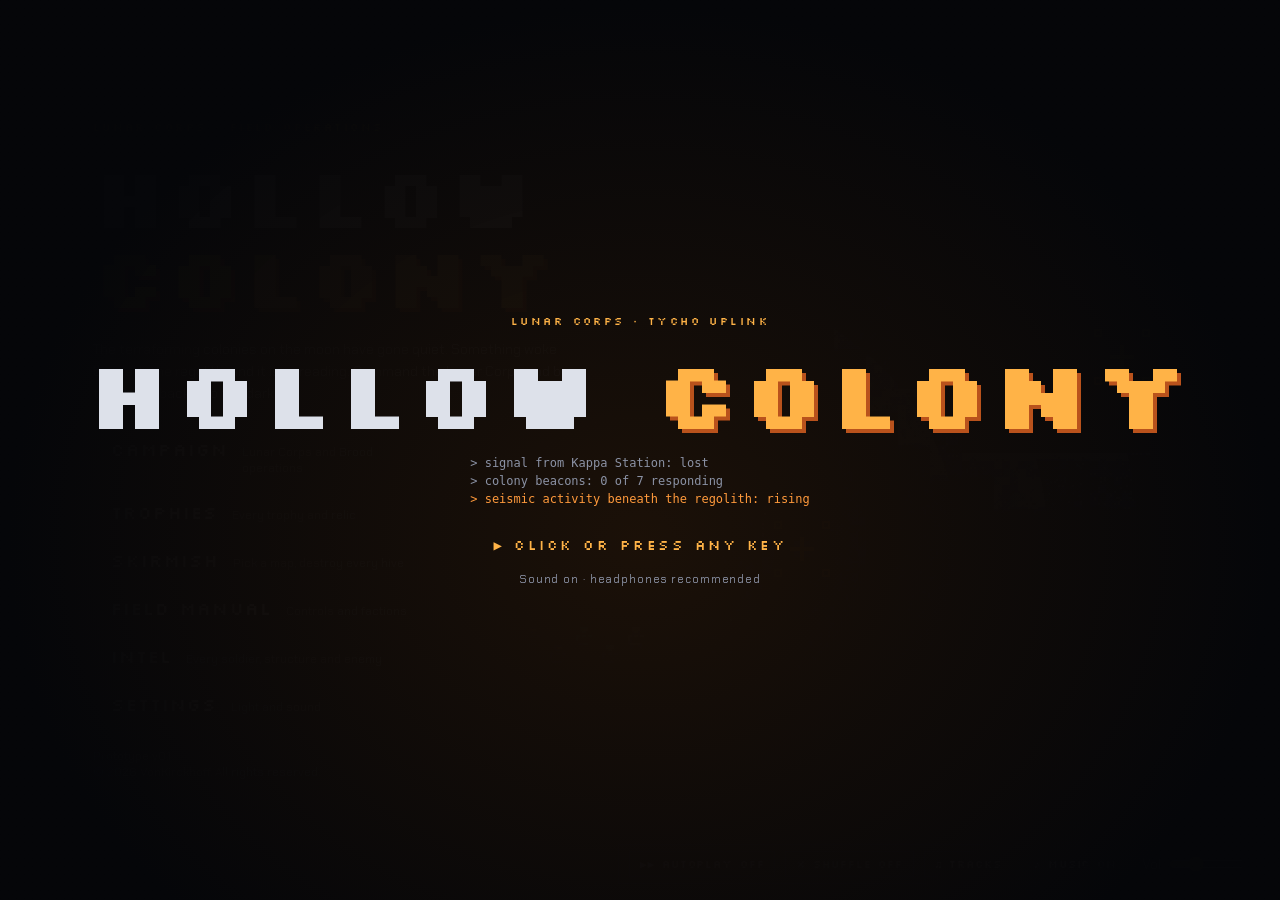
==== commit c33357ee: "Kill Order-missie verwijderen" ====
--- a/index.html
+++ b/index.html
@@ -401,7 +401,6 @@
 <script src="js/content/missions/04b-night-shift.js"></script>
 <script src="js/content/missions/05-blackout.js"></script>
 <script src="js/content/missions/06-dead-signal.js"></script>
-<script src="js/content/missions/06b-kill-order.js"></script>
 <script src="js/content/missions/07-the-matron.js"></script>
 <script src="js/content/missions/08-high-ground.js"></script>
 <script src="js/content/missions/s01-the-waking.js"></script>
--- a/css/game.css
+++ b/css/game.css
@@ -144,7 +144,6 @@
 .hero-card .htype.on{border-color:#ffd23f;background:#2a2216;}
 .hero-card .hsex{display:flex;gap:6px;} .hero-card .hsex .htype{flex-direction:row;font-size:13px;padding:6px 12px;}
 .hero-card .htype[disabled]{opacity:.35;cursor:not-allowed;}
-.hero-card .htype.career small{font-size:10px;color:var(--dim,#9aa);}   /* rank and missions of each career */
 .hero-card .hname{font-weight:600;}
 .mission{display:grid;grid-template-columns:44px minmax(0,1fr) auto;gap:14px;align-items:center;text-align:left;background:rgba(17,19,26,.85);border:1px solid var(--line);padding:12px 14px;cursor:pointer;}
 .mission:hover,.mission:focus-visible{border-color:var(--corps);outline:none;}
@@ -571,7 +570,7 @@
 .rlock-bar{height:6px;background:#1a1012;border:1px solid var(--line);} .rlock-bar span{display:block;height:100%;background:var(--rogue);}
 .camp-side button[data-side="rogue"].on{background:linear-gradient(135deg,rgba(226,85,107,.16),rgba(157,255,106,.08));} .camp-side button[data-side="rogue"].on b{color:var(--rogue);}
 .rogue-only{display:none;}
-#s-campaign.rogue .rogue-only{display:block;}
+#s-campaign.rogue .rogue-only{display:block;} #s-campaign.rogue-locked .rogue-only{display:none;}   /* the story intro gives Containment Order 10 away: only once the campaign is open */
 #s-campaign.rogue #btn-vets,#s-campaign.rogue #btn-ceno{display:none;}
 #s-campaign.rogue .eyebrow,#s-brief.rogue .eyebrow{color:var(--rogue);}
 #s-campaign.rogue .h,#s-brief.rogue .h{color:#ffd9de;text-shadow:0 0 18px rgba(226,85,107,.35);}
@@ -588,10 +587,6 @@
 .tbar2{position:relative;display:block;height:7px;background:#0b0c11;border:1px solid #2c3326;}
 .tbar2>span{display:block;height:100%;} .tbar2 i{position:absolute;top:-2px;bottom:-2px;width:1px;background:rgba(255,255,255,.25);}
 .crew-detail{display:grid;gap:7px;}
-.self-role{display:flex;gap:6px;align-items:center;flex-wrap:wrap;}   /* your own soldier's role in the crew (splice lab) */
-.self-role .htype{display:flex;flex-direction:row;align-items:center;gap:4px;padding:3px 8px;font-size:12px;min-width:0;background:var(--panel-2);border:1px solid var(--line);cursor:pointer;color:inherit;}
-.self-role .htype img{width:18px;height:18px;image-rendering:pixelated;}
-.self-role .htype.on{border-color:#ffd23f;background:#2a2216;}
 /* the briefing of a Rogue job: the splice lab beside the briefing, so the crew can be changed before going dark */
 #s-brief.rogue .sheet{max-width:1240px;grid-template-columns:minmax(0,640px) minmax(0,540px);column-gap:32px;}
 #s-brief.rogue .sheet>*{grid-column:1;} #s-brief.rogue .sheet>#b-lab{grid-column:2;grid-row:1 / span 6;align-self:start;}
@@ -685,3 +680,4 @@
 .set-row.tb-vol input{width:100%;}
 @media (max-width:820px){ .set-grid{grid-template-columns:1fr;} }
 #s-settings{background:linear-gradient(90deg,rgba(7,8,12,.95) 0%,rgba(7,8,12,.88) 52%,rgba(7,8,12,.1) 78%,rgba(7,8,12,0) 100%);}   /* the battlefield stays visible on the right, so you see what the light sliders do */
+#intel-grid .rintel-lock{max-width:520px;grid-template-columns:minmax(0,1fr);} #intel-grid .rintel-lock>*{grid-column:1/-1;} #intel-grid .rintel-lock .rlock-bar{margin:10px 0 4px;}
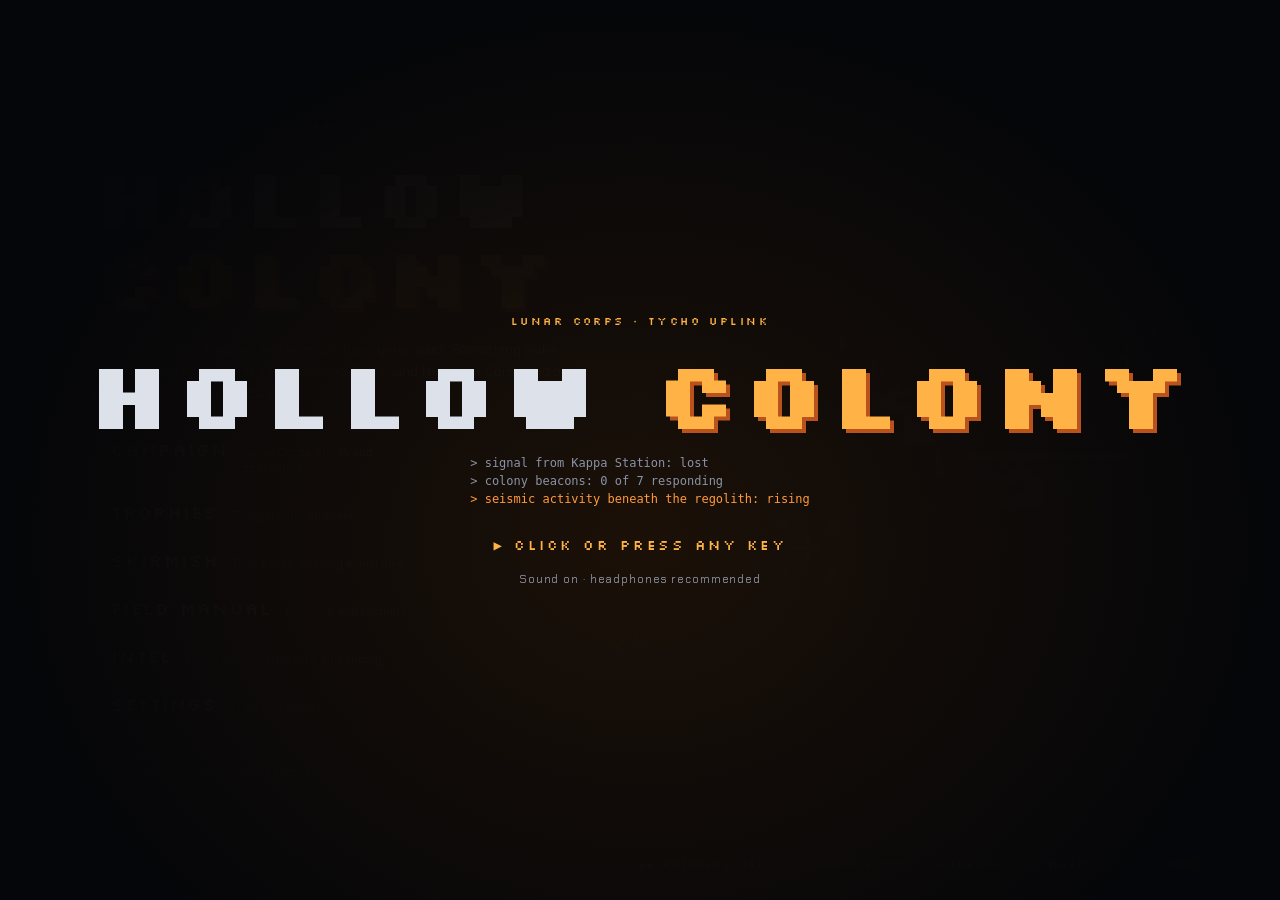
==== commit 84151b1a: "button selecleer all soldiers" ====
--- a/index.html
+++ b/index.html
@@ -23,6 +23,7 @@
     <div class="spacer"></div>
     <div class="res mission-tag" id="r-mission"><b id="r-mtitle"></b><span class="lbl" id="r-mode"></span></div>
     <span id="clock">00:00</span>
+    <button class="tb-btn" id="btn-selall" type="button" data-tip="Select all|Selects every unit of yours on the whole map, so you can put them all in one formation at once. Press again: the camera jumps to them. Key Ctrl+A.">All</button>
     <button class="tb-btn" id="btn-follow" type="button" data-tip="Camera follow|The camera moves along with your squad after an order. Key C.">Follow on</button>
     <button class="tb-btn" id="btn-view" type="button" data-tip="2D / 3D view|Switch between the flat map and the 3D view (prototype). In 3D, rock hides what stands behind it; mouse wheel zooms. Key F3.">2D</button>
     <span class="tb-cam">   <!-- camera height and turning, kept close together -->
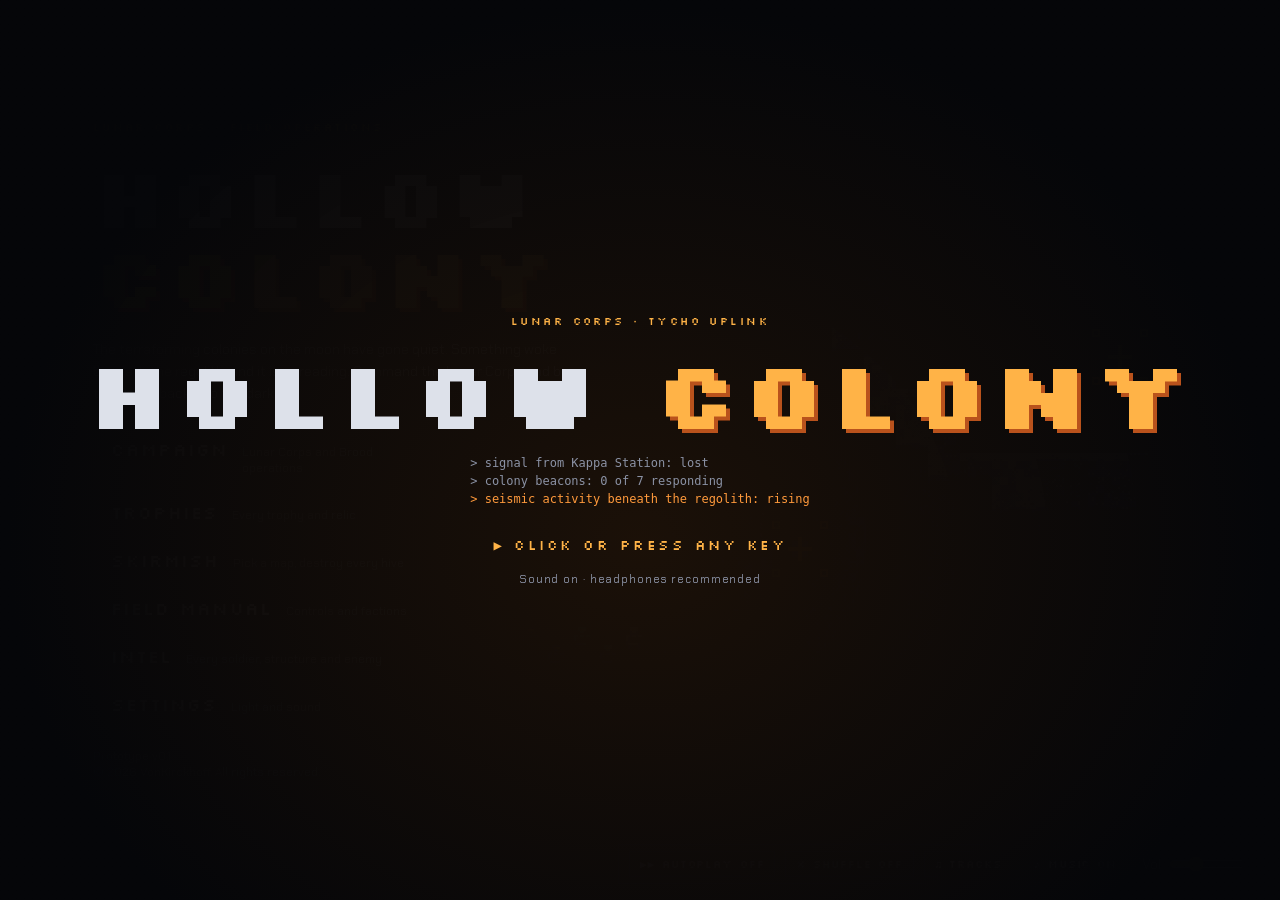
==== commit f2ab51a5: "Knop selecteer alle mannetjes" ====
--- a/index.html
+++ b/index.html
@@ -23,7 +23,6 @@
     <div class="spacer"></div>
     <div class="res mission-tag" id="r-mission"><b id="r-mtitle"></b><span class="lbl" id="r-mode"></span></div>
     <span id="clock">00:00</span>
-    <button class="tb-btn" id="btn-selall" type="button" data-tip="Select all|Selects every unit of yours on the whole map, so you can put them all in one formation at once. Press again: the camera jumps to them. Key Ctrl+A.">All</button>
     <button class="tb-btn" id="btn-follow" type="button" data-tip="Camera follow|The camera moves along with your squad after an order. Key C.">Follow on</button>
     <button class="tb-btn" id="btn-view" type="button" data-tip="2D / 3D view|Switch between the flat map and the 3D view (prototype). In 3D, rock hides what stands behind it; mouse wheel zooms. Key F3.">2D</button>
     <span class="tb-cam">   <!-- camera height and turning, kept close together -->
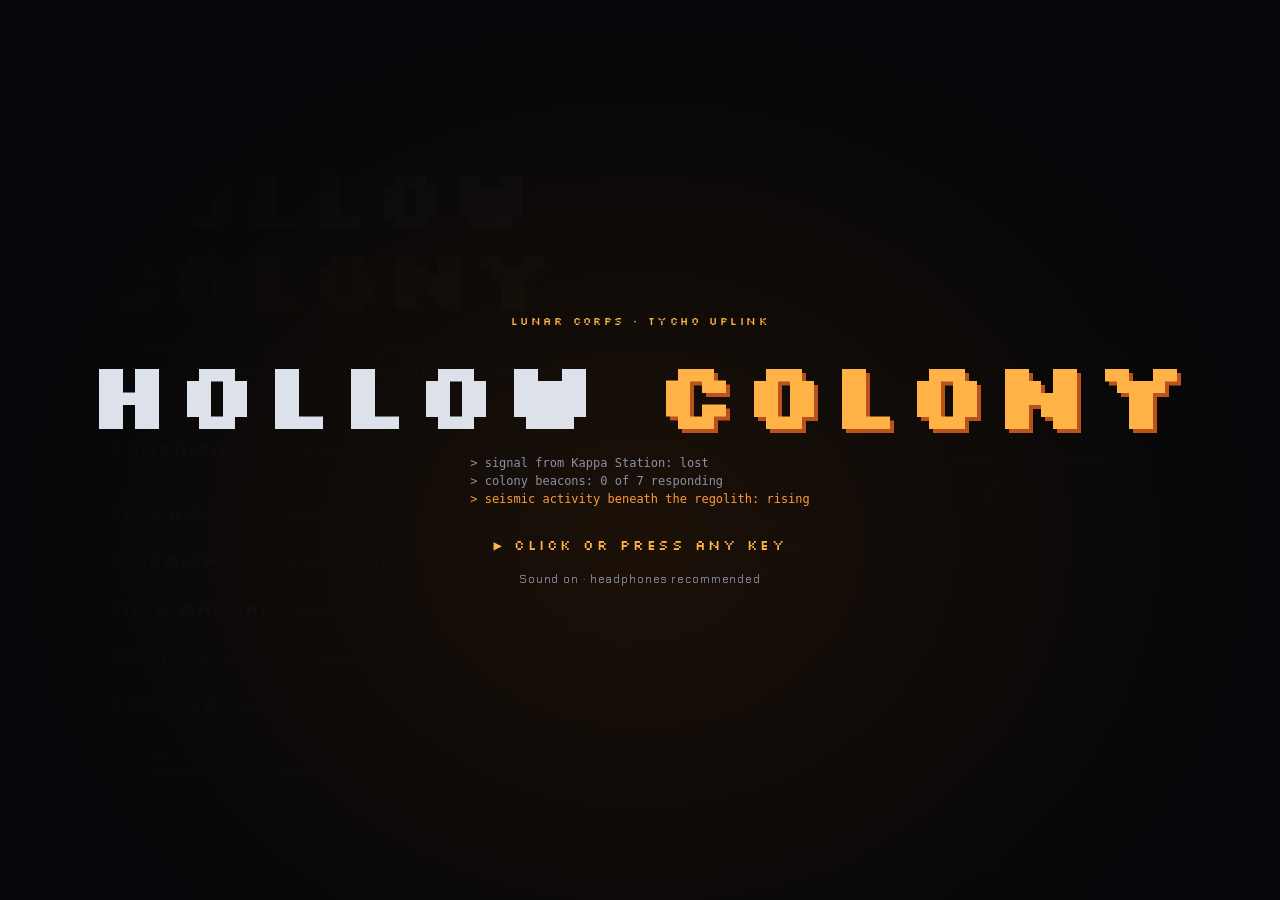
==== commit 09c33ac1: "Intel-knop op Trophy wall" ====
--- a/index.html
+++ b/index.html
@@ -342,7 +342,7 @@
     <h2 class="h">Trophy wall</h2>
     <p class="lede" id="troph-lede"></p>
     <div class="troph-hero" id="troph-hero"></div>
-    <div class="row"><button class="btn" type="button" data-go="menu">Back</button><button class="btn" type="button" data-go="veterans">Veterans</button></div>
+    <div class="row"><button class="btn" type="button" data-go="menu">Back</button><button class="btn" type="button" data-go="veterans">Veterans</button><button class="btn" type="button" id="troph-intel" hidden>Intel</button></div>
    </div>
    <div class="troph-r"><div class="intel-tabs troph-tabs" role="tablist" id="troph-tabs"></div><div class="trophies" id="trophy-wall"></div></div>
   </div>
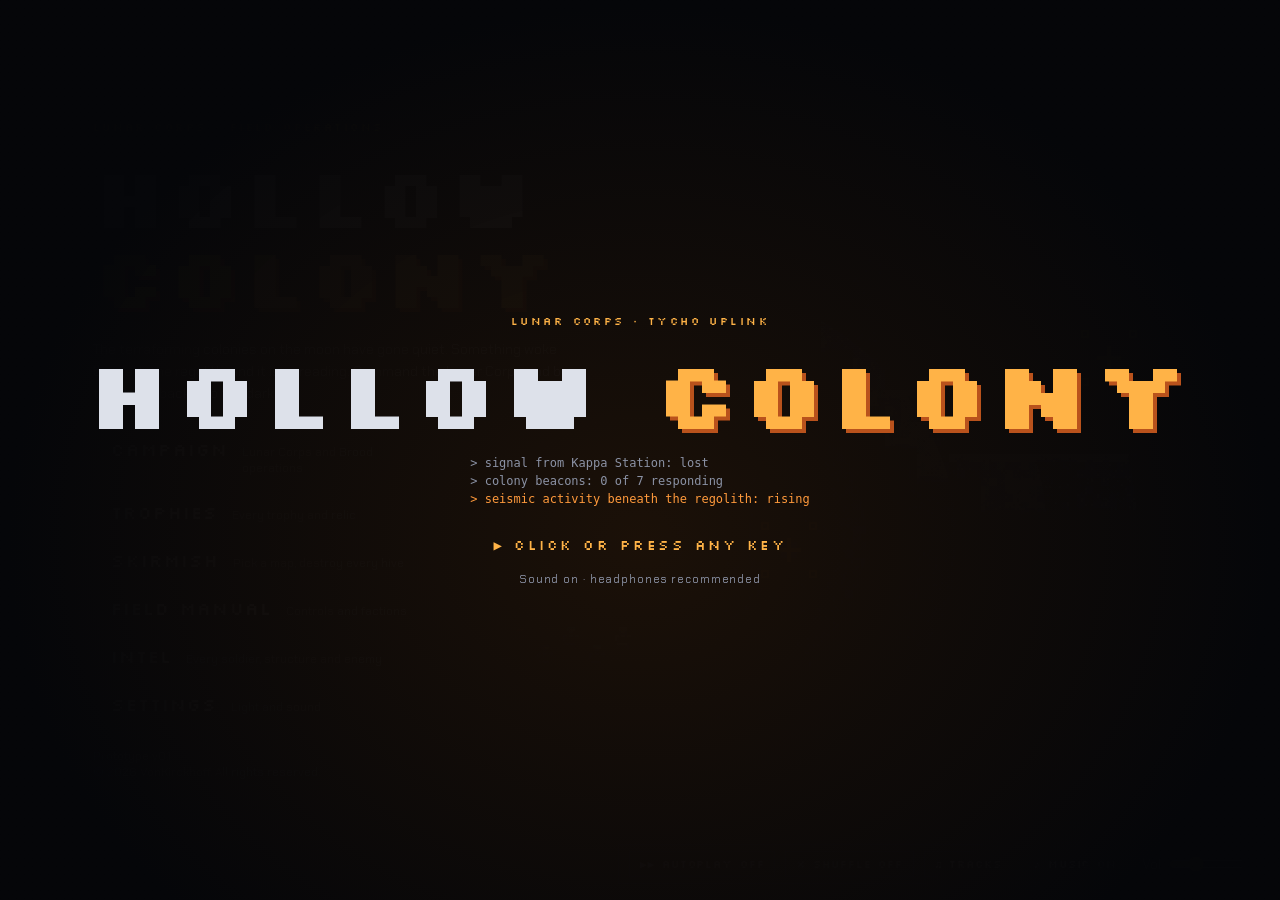
==== commit 853fd3ed: "Intel-knop Trophy wall - alle tabbladen" ====
--- a/index.html
+++ b/index.html
@@ -342,7 +342,7 @@
     <h2 class="h">Trophy wall</h2>
     <p class="lede" id="troph-lede"></p>
     <div class="troph-hero" id="troph-hero"></div>
-    <div class="row"><button class="btn" type="button" data-go="menu">Back</button><button class="btn" type="button" data-go="veterans">Veterans</button><button class="btn" type="button" id="troph-intel" hidden>Intel</button></div>
+    <div class="row"><button class="btn" type="button" data-go="menu">Back</button><button class="btn" type="button" data-go="veterans">Veterans</button><button class="btn" type="button" id="troph-intel">Intel</button></div>
    </div>
    <div class="troph-r"><div class="intel-tabs troph-tabs" role="tablist" id="troph-tabs"></div><div class="trophies" id="trophy-wall"></div></div>
   </div>
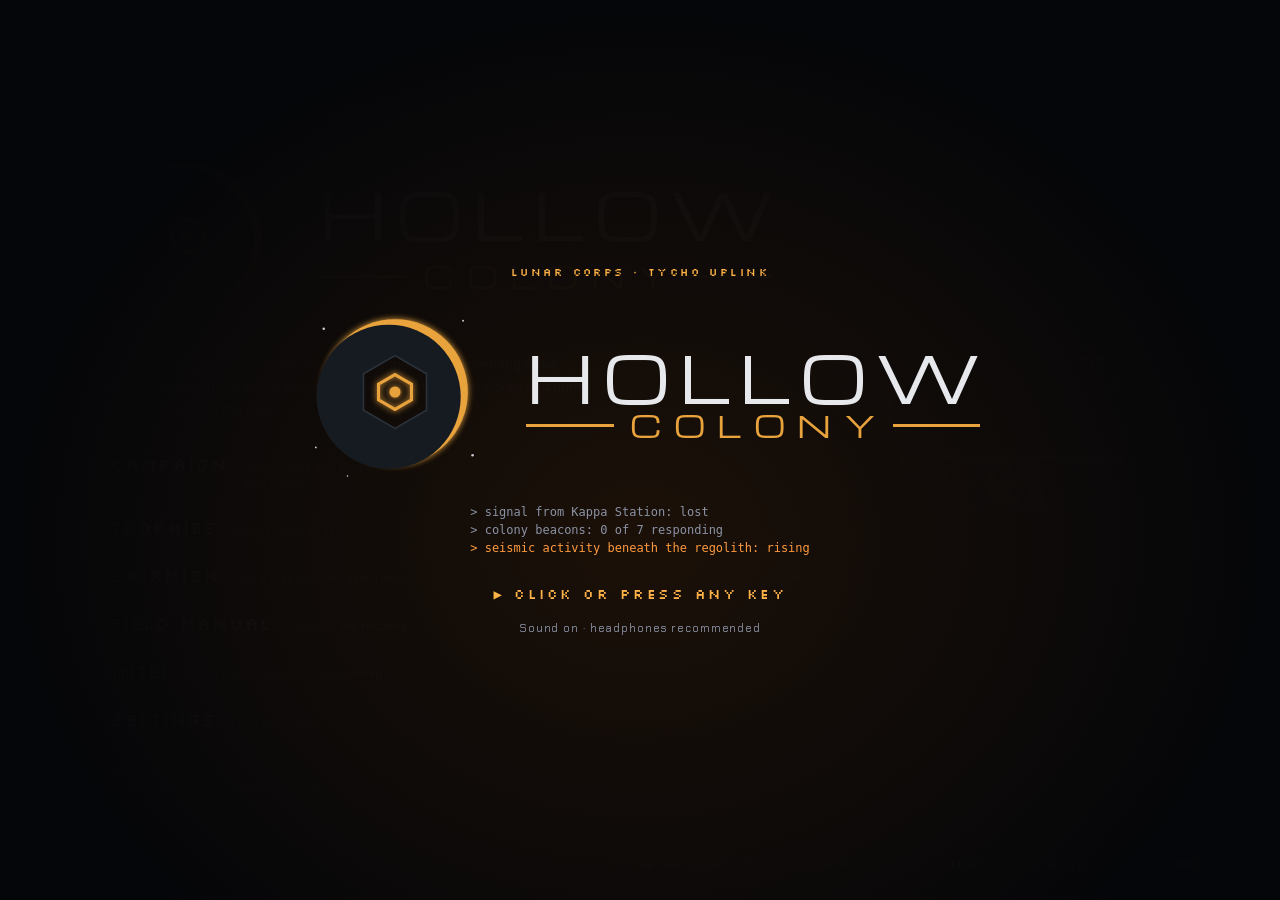
==== commit 0e0426c7: "nieuw logo" ====
--- a/index.html
+++ b/index.html
@@ -5,12 +5,28 @@
 <meta charset="utf-8">
 <meta name="viewport" content="width=device-width, initial-scale=1, viewport-fit=cover">
 <title>Hollow Colony</title>
+<link rel="icon" type="image/svg+xml" href="favicon.svg">
 <link rel="preconnect" href="https://fonts.googleapis.com">
-<link rel="stylesheet" href="https://fonts.googleapis.com/css2?family=Silkscreen:wght@400;700&family=Chakra+Petch:wght@400;500;600;700&display=swap">
+<link rel="stylesheet" href="https://fonts.googleapis.com/css2?family=Silkscreen:wght@400;700&family=Chakra+Petch:wght@400;500;600;700&family=Michroma&display=swap">
 <link rel="stylesheet" href="css/game.css">
 </head>
 <body>
 <canvas id="game"></canvas>
+
+<!-- the logo's eclipse mark (Nov 2026), drawn once and reused by the boot gate and the main menu -->
+<svg width="0" height="0" style="position:absolute" aria-hidden="true" focusable="false">
+  <defs>
+    <mask id="hc-hole"><rect width="240" height="240" fill="#fff"/><polygon points="120,74 159.8,97 159.8,143 120,166 80.2,143 80.2,97" fill="#000"/></mask>
+    <filter id="hc-glow" x="-50%" y="-50%" width="200%" height="200%"><feGaussianBlur stdDeviation="4" result="b"/><feMerge><feMergeNode in="b"/><feMergeNode in="SourceGraphic"/></feMerge></filter>
+    <symbol id="hc-mark" viewBox="0 0 240 240">
+      <g fill="#c9cdd2"><circle cx="30" cy="40" r="1.6"/><circle cx="206" cy="30" r="1.2"/><circle cx="218" cy="200" r="1.6"/><circle cx="20" cy="190" r="1.2"/><circle cx="60" cy="226" r="1"/></g>
+      <g mask="url(#hc-hole)"><circle cx="120" cy="120" r="92" fill="#e8a33d" filter="url(#hc-glow)"/><circle cx="112" cy="126" r="91" fill="#161a21"/></g>
+      <polygon points="120,74 159.8,97 159.8,143 120,166 80.2,143 80.2,97" fill="none" stroke="#2c323b" stroke-width="2"/>
+      <polygon points="120,98 140.8,110 140.8,130 120,142 99.2,130 99.2,110" fill="none" stroke="#e8a33d" stroke-width="4" filter="url(#hc-glow)"/>
+      <circle cx="120" cy="120" r="7" fill="#e8a33d" filter="url(#hc-glow)"/>
+    </symbol>
+  </defs>
+</svg>
 
 <div id="hud" hidden>
   <div id="topbar">
@@ -53,7 +69,7 @@
 <div class="boot" id="boot" hidden role="button" tabindex="0" aria-label="Start Hollow Colony">
   <div class="boot-in">
     <div class="eyebrow">LUNAR CORPS · TYCHO UPLINK</div>
-    <div class="boot-title">Hollow <span>Colony</span></div>
+    <span class="logo boot-title"><svg class="logo-mark" aria-hidden="true" focusable="false"><use href="#hc-mark"/></svg><span class="logo-word"><span class="lw-1">Hollow</span><span class="lw-2"><i></i><b>Colony</b><i></i></span></span></span>
     <div class="boot-log" aria-hidden="true"><span>&gt; signal from Kappa Station: lost</span><span>&gt; colony beacons: 0 of 7 responding</span><span>&gt; seismic activity beneath the regolith: rising</span></div>
     <div class="boot-go">▶ Click or press any key</div>
     <div class="boot-note">Sound on · headphones recommended</div>
@@ -63,7 +79,7 @@
 <section class="screen" id="s-menu">
   <div class="sheet">
     <div class="eyebrow">LUNAR CORPS · FIELD OPERATIONS</div>
-    <h1 class="title">Hollow<br><span>Colony</span></h1>
+    <h1 class="title"><span class="logo"><svg class="logo-mark" aria-hidden="true" focusable="false"><use href="#hc-mark"/></svg><span class="logo-word"><span class="lw-1">Hollow</span><span class="lw-2"><i></i><b>Colony</b><i></i></span></span></span></h1>
     <p class="lede">The terraforming colonies on the moon have gone quiet. Something woke beneath the regolith, and it is spreading. Command the Lunar Corps and burn the Brood back into the dark.</p>
     <div class="menu-list">
       <button class="menu-btn" type="button" id="m-continue" hidden>Continue</button>
--- a/css/game.css
+++ b/css/game.css
@@ -121,7 +121,14 @@
 .sheet{width:100%;max-width:640px;margin-left:clamp(0px,6vw,96px);margin-block:auto;display:grid;gap:22px;}   /* margin-block:auto centres short pages but lets tall ones scroll to the very top */
 .eyebrow{font-family:var(--f-display);font-size:11px;letter-spacing:.22em;color:var(--corps);}
 h1.title{margin:0;font-family:var(--f-display);font-weight:700;font-size:clamp(40px,8.5vw,84px);line-height:.95;letter-spacing:.02em;text-wrap:balance;}
-h1.title span{color:var(--corps);text-shadow:4px 4px 0 var(--corps-deep);}
+/* the logo (Nov 2026): the eclipse mark (#hc-mark in index.html) beside HOLLOW, COLONY between two lines */
+.logo{display:flex;align-items:center;gap:clamp(14px,3vw,36px);}
+.logo-mark{flex:none;width:clamp(92px,17vw,190px);height:clamp(92px,17vw,190px);}
+.logo-word{display:flex;flex-direction:column;gap:.2em;font-family:'Michroma',var(--f-display);font-weight:400;text-transform:uppercase;text-shadow:none;}
+.logo .lw-1{font-size:clamp(30px,6.2vw,64px);line-height:1;letter-spacing:.14em;margin-right:-.14em;color:#e6e8eb;}
+.logo .lw-2{display:flex;align-items:center;gap:.55em;font-size:clamp(14px,2.9vw,30px);line-height:1;color:#e8a33d;}
+.logo .lw-2 b{font-weight:400;letter-spacing:.42em;margin-right:-.42em;}
+.logo .lw-2 i{flex:1;min-width:.8em;height:3px;background:currentColor;}
 h2.h{margin:0;font-family:var(--f-display);font-weight:400;font-size:clamp(24px,4.5vw,36px);letter-spacing:.03em;text-wrap:balance;}
 .lede{color:var(--dim);line-height:1.6;max-width:56ch;margin:0;}
 .menu-list{display:grid;gap:4px;max-width:360px;}
@@ -337,7 +344,7 @@
 .boot:focus-visible{outline:none;}
 .boot-in{display:grid;gap:18px;justify-items:center;text-align:center;padding:16px;}
 .boot-title{font-family:var(--f-display);font-weight:700;font-size:clamp(40px,9vw,96px);line-height:.95;letter-spacing:.04em;animation:hc-flicker 6s infinite;}
-.boot-title span{color:var(--corps);text-shadow:4px 4px 0 var(--corps-deep);}
+.boot-title.logo{font-size:inherit;letter-spacing:normal;}
 .boot-log{display:grid;gap:4px;font-family:ui-monospace,Menlo,Consolas,monospace;font-size:12px;color:var(--dim);text-align:left;}
 .boot-log span{opacity:0;animation:hc-type .01s forwards;}
 .boot-log span:nth-child(1){animation-delay:.6s;} .boot-log span:nth-child(2){animation-delay:1.3s;} .boot-log span:nth-child(3){animation-delay:2s;color:#ff9a3c;}
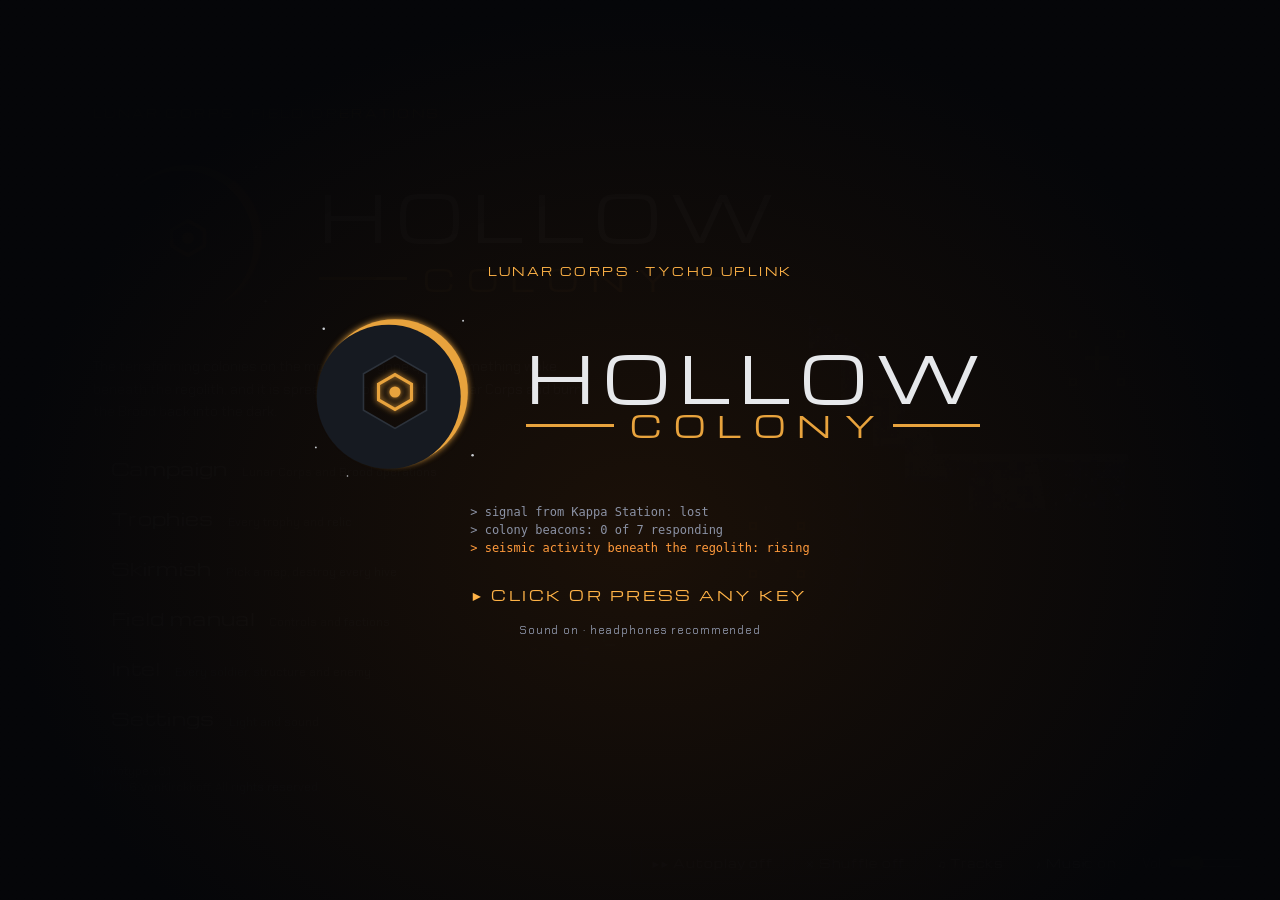
==== commit 68945905: "3D-animaties  in Intel" ====
--- a/index.html
+++ b/index.html
@@ -478,6 +478,7 @@
 <script src="js/engine/32-osprey.js"></script>   <!-- before the dev panel: it lists OSPREY -->
 <script src="js/vendor/three.min.js"></script>   <!-- THREE.js (MIT), for the 3D view -->
 <script src="js/engine/33-view3d.js"></script>
+<script src="js/engine/21c-intel-3d.js"></script>   <!-- Intel: the 3D model beside the 2D picture; after the 3D view, before the dev panel: it lists INTEL3D -->
 <script src="js/engine/34-settings.js"></script>   <!-- Menu → Settings: light and sound -->   <!-- the 3D view (prototype); before the dev panel: it lists VIEW3D -->
 <script src="js/engine/28-dev-help.js"></script>
 <script src="js/engine/28-dev.js"></script>
--- a/css/game.css
+++ b/css/game.css
@@ -3,13 +3,13 @@
 :root{
   --space:#07080c; --panel:#11131a; --panel-2:#191c26; --line:#2c3140; --ink:#dde1ea; --dim:#8b92a5;
   --corps:#ffb347; --corps-deep:#b9521c; --swarm:#a6ff4a; --danger:#ff5a4f; --ok:#5fe3b0;
-  --f-display:'Silkscreen','Courier New',monospace;
+  --f-display:'Michroma','Chakra Petch',sans-serif;   /* the logo's font on every screen (Nov 2026; was the pixel font Silkscreen) */
   --f-body:'Chakra Petch',system-ui,-apple-system,'Segoe UI',sans-serif;
   color-scheme:dark;
 }
 [hidden]{display:none!important;}
 html,body{height:100%;}
-body{margin:0;background:var(--space);color:var(--ink);font-family:var(--f-body);font-size:14px;overflow:hidden;-webkit-user-select:none;user-select:none;touch-action:none;}
+body{margin:0;background:var(--space);color:var(--ink);font-family:var(--f-body);font-size:14px;font-synthesis:none;overflow:hidden;-webkit-user-select:none;user-select:none;touch-action:none;}
 #game{position:fixed;inset:0;width:100%;height:100%;display:block;image-rendering:pixelated;cursor:default;}
 #game.amove{cursor:crosshair;}
 button{font:inherit;color:inherit;}
@@ -28,6 +28,10 @@
 #topbar .tb-cam .tb-btn{padding:5px 8px;}
 @media (max-width:1180px){ #topbar{gap:14px;} }
 @media (max-width:1100px){ #topbar{gap:10px;} #topbar .res{gap:6px;} }
+.tb-btn{white-space:nowrap;}   /* Michroma is wider than the old pixel font (Nov 2026): keep the top bar on one line */
+@media (max-width:1480px){ #topbar b{font-size:14px;} #topbar #r-mtitle{font-size:13px;} #topbar .lbl{font-size:9px;letter-spacing:.04em;} #topbar .tb-btn{font-size:10px;letter-spacing:0;padding:5px 7px;} #clock{font-size:12px;} }
+@media (max-width:1200px){ #topbar{gap:8px;} #topbar b{font-size:13px;} #topbar #r-mtitle{font-size:12px;} #topbar .mission-tag .lbl{display:none;} #topbar .tb-btn{padding:5px 6px;} }
+@media (max-width:1060px){ #topbar{gap:6px;} #topbar .res{gap:4px;} #topbar .lbl{letter-spacing:0;} }
 #clock{font-family:var(--f-display);color:var(--dim);font-variant-numeric:tabular-nums;}
 .tb-btn{background:var(--panel-2);border:1px solid var(--line);padding:5px 10px;font-family:var(--f-display);font-size:11px;letter-spacing:.08em;cursor:pointer;}
 .tb-btn:hover,.tb-btn:focus-visible{border-color:var(--corps);outline:none;}
@@ -132,8 +136,8 @@
 h2.h{margin:0;font-family:var(--f-display);font-weight:400;font-size:clamp(24px,4.5vw,36px);letter-spacing:.03em;text-wrap:balance;}
 .lede{color:var(--dim);line-height:1.6;max-width:56ch;margin:0;}
 .menu-list{display:grid;gap:4px;max-width:360px;}
-.menu-btn{display:flex;align-items:baseline;gap:14px;text-align:left;background:transparent;border:0;border-left:2px solid var(--line);padding:10px 16px;cursor:pointer;font-family:var(--f-display);font-size:18px;letter-spacing:.06em;}
-.menu-btn small{font-family:var(--f-body);font-size:12px;color:var(--dim);letter-spacing:0;}
+.menu-btn{display:flex;align-items:baseline;gap:14px;text-align:left;background:transparent;border:0;border-left:2px solid var(--line);padding:10px 16px;cursor:pointer;font-family:var(--f-display);font-size:18px;letter-spacing:.02em;white-space:nowrap;}
+.menu-btn small{font-family:var(--f-body);font-size:12px;color:var(--dim);letter-spacing:0;white-space:normal;}
 .menu-btn:hover,.menu-btn:focus-visible{border-left-color:var(--corps);background:linear-gradient(90deg,rgba(255,179,71,.12),transparent);outline:none;}
 .menu-btn[disabled]{opacity:.35;cursor:not-allowed;}
 .menu-btn.armed{border-left-color:var(--danger);background:linear-gradient(90deg,rgba(255,90,70,.16),transparent);color:var(--danger);}
@@ -399,6 +403,12 @@
 .intel-detail .icard{grid-template-columns:96px minmax(0,1fr);gap:6px 18px;padding:18px;background:rgba(17,19,26,.82);}
 .intel-detail .icard .pic{width:96px;height:96px;}
 .intel-detail .icard .pic img{width:80px;height:80px;}
+.intel-detail .icard.dual3d{grid-template-columns:172px minmax(0,1fr);}   /* 2D and 3D side by side (21c-intel-3d.js) */
+.intel-detail .icard .pic.dual{width:172px;height:auto;grid-template-columns:80px 80px;gap:4px;padding:4px;place-items:center;}
+.intel-detail .icard .pic.dual canvas{background:#0b0c11;}
+.ia-state{grid-column:1/-1;display:flex;justify-content:space-between;align-items:center;width:100%;padding:2px 2px 0;font-family:var(--f-display);font-size:9px;letter-spacing:.1em;text-transform:uppercase;color:var(--corps);}
+.ia-state i{font-style:normal;font-size:7px;letter-spacing:1px;color:var(--dim);}
+.icard.f-swarm .ia-state{color:var(--swarm);}
 canvas.ianim{image-rendering:pixelated;display:block;}
 .intel-split.dense{grid-template-columns:520px minmax(0,1fr);} .intel-list.dense{grid-template-columns:repeat(2,minmax(0,1fr));}   /* more than 12 entries: two columns */   /* the moving pictures in Intel (21b-intel-anim.js) */
 .intel-detail .icard h3{font-size:18px;}
